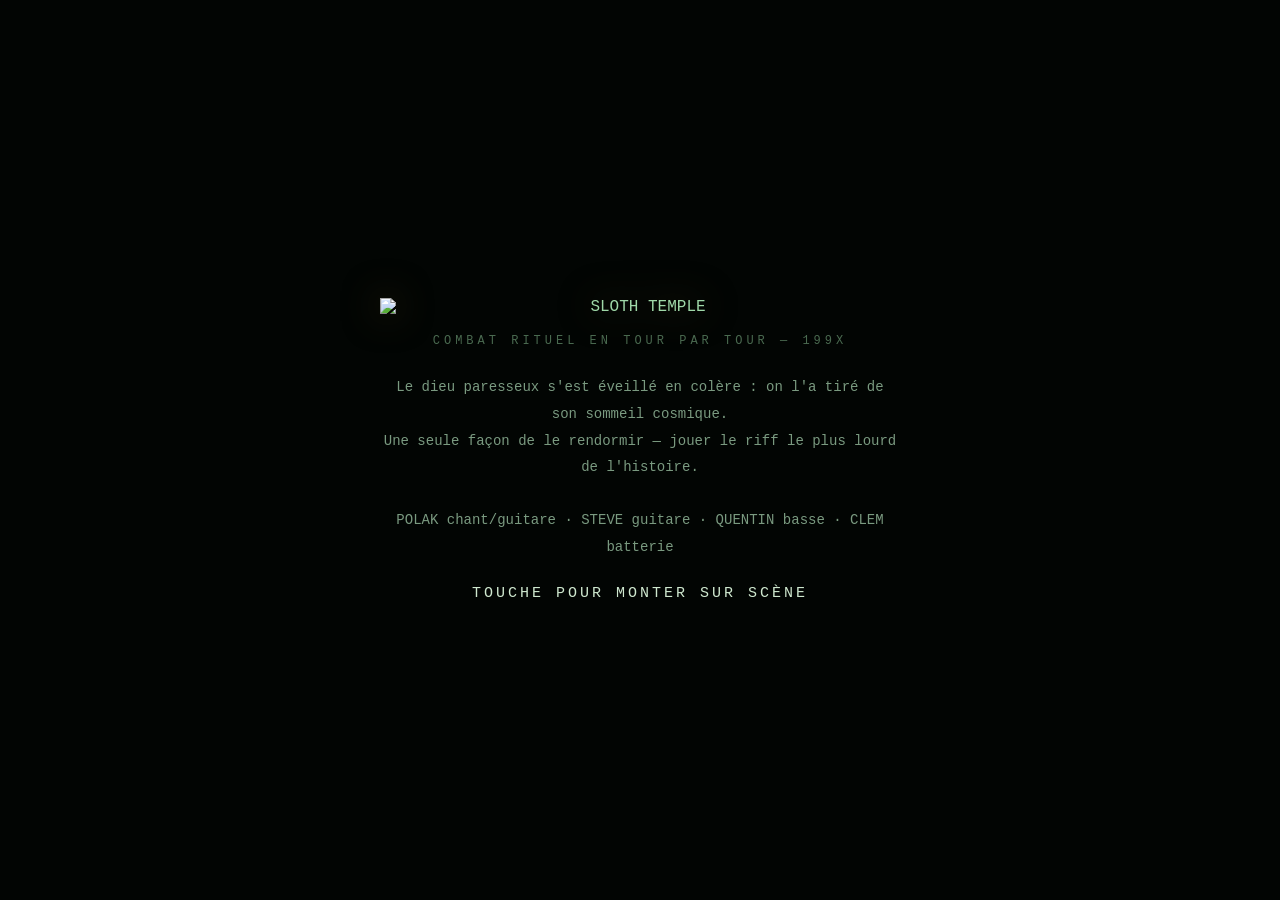
==== index.html @ 804d04a5 "ajout logo accueil" ====
<!DOCTYPE html>
<html lang="fr">
<head>
<meta charset="UTF-8">
<meta name="viewport" content="width=device-width, initial-scale=1.0, maximum-scale=1.0, user-scalable=no, viewport-fit=cover">
<title>SLOTH TEMPLE vs SOMNUL</title>
<style>
  html, body { margin:0; padding:0; width:100%; height:100%; background:#000; overflow:hidden;
    font-family:'Courier New', monospace; touch-action:manipulation; user-select:none; -webkit-user-select:none; }
  #game-canvas { width:100vw; height:100vh; display:block; image-rendering:pixelated; image-rendering:crisp-edges; }
  #crt { pointer-events:none; position:fixed; inset:0; z-index:5;
    background:repeating-linear-gradient(to bottom, rgba(0,0,0,0.2) 0px, rgba(0,0,0,0.2) 1px, transparent 2px, transparent 4px);
    mix-blend-mode:multiply; }
  #flash { pointer-events:none; position:fixed; inset:0; z-index:7; background:#bfffc8; opacity:0; }

  #boss-hud { position:fixed; top:max(10px, env(safe-area-inset-top)); left:50%; transform:translateX(-50%);
    z-index:10; width:min(420px, 86vw); text-align:center; pointer-events:none; }
  #boss-nom { color:#bfffc8; font-size:14px; letter-spacing:5px; text-shadow:2px 2px 0 #000, 0 0 12px rgba(120,255,140,0.4); margin-bottom:4px; }
  #boss-bar { width:100%; height:10px; background:#0a140c; border:1px solid #3a5a42; }
  #boss-fill { height:100%; width:100%; background:linear-gradient(to right,#3a8a4e,#6affb0); transition:width 0.5s; }

  #annonce { position:fixed; top:26%; width:100%; text-align:center; z-index:11; pointer-events:none;
    color:#e8f0e0; font-size:clamp(16px,4vw,26px); letter-spacing:4px; font-weight:bold;
    text-shadow:0 0 14px rgba(120,255,140,0.5), 2px 2px 0 #000; opacity:0; transition:opacity 0.3s; }

  #panneau { position:fixed; left:0; right:0; bottom:0; z-index:12;
    background:rgba(4,12,7,0.92); border-top:2px solid #2a4a34;
    padding:8px 10px calc(8px + env(safe-area-inset-bottom)) 10px;
    display:none; }
  #equipe { display:flex; gap:6px; margin-bottom:8px; }
  .membre { flex:1; background:rgba(10,24,14,0.8); border:1px solid #1e3826; padding:5px 6px; }
  .membre.actif { border-color:#bfffc8; box-shadow:0 0 10px rgba(120,255,140,0.35); }
  .membre.ko { opacity:0.35; }
  .membre .nom { color:#cfe8cf; font-size:clamp(9px,2.4vw,12px); letter-spacing:1px; font-weight:bold; }
  .membre .role { color:#5a7a60; font-size:clamp(7px,1.9vw,9px); letter-spacing:1px; }
  .membre .pv-bar { height:5px; background:#0a140c; border:1px solid #24402c; margin-top:4px; }
  .membre .pv-fill { height:100%; width:100%; background:#5aaa6a; transition:width 0.4s; }
  .membre .statut { color:#c8d8a0; font-size:8px; min-height:10px; letter-spacing:1px; }

  #riff-wrap { margin-bottom:8px; }
  #riff-label { color:#8ab890; font-size:9px; letter-spacing:3px; margin-bottom:2px; }
  #riff-bar { height:7px; background:#0a140c; border:1px solid #3a3a20; }
  #riff-fill { height:100%; width:0%; background:linear-gradient(to right,#7a6a2a,#ffd84a); transition:width 0.4s; }
  #riff-bar.plein { box-shadow:0 0 12px rgba(255,216,74,0.6); }

  #actions { display:flex; gap:8px; }
  .btn-action { flex:1; background:rgba(20,50,30,0.6); border:1px solid #3a6a48; color:#cfe8cf;
    font-family:'Courier New',monospace; font-size:clamp(10px,2.8vw,14px); font-weight:bold; letter-spacing:1px;
    padding:13px 4px; -webkit-tap-highlight-color:transparent; cursor:pointer; }
  .btn-action:active { background:rgba(60,140,80,0.7); }
  .btn-action small { display:block; font-size:8px; color:#7a9a80; font-weight:normal; margin-top:3px; letter-spacing:0; }
  .btn-action.ulti { border-color:#ffd84a; color:#ffe89a; background:rgba(70,55,10,0.6);
    box-shadow:0 0 14px rgba(255,216,74,0.4); }

  #journal { position:fixed; bottom:0; left:0; right:0; z-index:12;
    background:rgba(4,12,7,0.92); border-top:2px solid #2a4a34;
    padding:16px 14px calc(16px + env(safe-area-inset-bottom)) 14px;
    color:#cfe8cf; font-size:clamp(12px,3.2vw,15px); letter-spacing:1px; text-align:center;
    min-height:30px; display:none; text-shadow:1px 1px 0 #000; }

  .degats { position:fixed; z-index:13; pointer-events:none; font-weight:bold;
    font-size:clamp(16px,4.5vw,26px); text-shadow:2px 2px 0 #000; letter-spacing:1px;
    animation:monte 1.2s ease-out forwards; }
  @keyframes monte { 0%{transform:translateY(0);opacity:1;} 100%{transform:translateY(-50px);opacity:0;} }

  #overlay { position:fixed; inset:0; z-index:20; background:#020503;
    display:flex; flex-direction:column; align-items:center; justify-content:center;
    color:#9fd8a8; text-align:center; cursor:pointer; padding:0 16px; box-sizing:border-box; }
    #logo-accueil {
  width: clamp(280px, 70%, 520px);
  margin-bottom: 18px;
  filter: drop-shadow(0 0 18px rgba(80,60,20,0.7));
}
  #overlay h1 { font-size:clamp(24px,7vw,44px); letter-spacing:8px; margin:0 0 6px 0; color:#bfffc8;
    text-shadow:0 0 20px rgba(120,255,140,0.4), 2px 2px 0 #0a1a0e; }
  #overlay h2 { font-size:clamp(9px,2.5vw,12px); letter-spacing:4px; color:#4a6a50; margin:0 0 26px 0; font-weight:normal; }
  #overlay p { font-size:clamp(11px,2.8vw,14px); line-height:1.9; color:#7a9a80; max-width:520px; margin:0 0 24px 0; }
  #overlay .start { font-size:clamp(12px,3vw,15px); color:#cfe8cf; animation:blink 2s steps(2) infinite; letter-spacing:3px; }
  @keyframes blink { 50% { opacity:0.15; } }

  #ecran-fin { position:fixed; inset:0; z-index:30; background:rgba(2,5,3,0.94); display:none;
    flex-direction:column; align-items:center; justify-content:center; color:#bfffc8; text-align:center; padding:0 16px; }
  #ecran-fin h1 { font-size:clamp(22px,6vw,38px); letter-spacing:8px; text-shadow:0 0 24px rgba(120,255,140,0.6); margin-bottom:14px; }
  #ecran-fin p { color:#8ab890; font-size:clamp(11px,2.8vw,14px); letter-spacing:1px; line-height:2; margin-bottom:26px; }
  #btn-rejouer { background:rgba(20,50,30,0.6); border:1px solid #3a6a48; color:#cfe8cf;
    font-family:'Courier New',monospace; font-size:14px; letter-spacing:2px; padding:13px 30px; cursor:pointer; }
</style>
</head>
<body>

<canvas id="game-canvas"></canvas>
<div id="crt"></div>
<div id="flash"></div>

<div id="boss-hud">
  <div id="boss-nom">SOMNUL — LE PARESSEUX COSMIQUE</div>
  <div id="boss-bar"><div id="boss-fill"></div></div>
</div>

<div id="annonce"></div>

<div id="panneau">
  <div id="equipe"></div>
  <div id="riff-wrap">
    <div id="riff-label">RIFF COLLECTIF — ULTI À 100%</div>
    <div id="riff-bar"><div id="riff-fill"></div></div>
  </div>
  <div id="actions"></div>
</div>

<div id="journal"></div>

<div id="overlay">
<img id="logo-accueil" src="logo.png" alt="SLOTH TEMPLE">
  <h2>COMBAT RITUEL EN TOUR PAR TOUR — 199X</h2>
  <p>
    Le dieu paresseux s'est éveillé en colère : on l'a tiré de son sommeil cosmique.<br>
    Une seule façon de le rendormir — jouer le riff le plus lourd de l'histoire.<br><br>
    POLAK chant/guitare · STEVE guitare · QUENTIN basse · CLEM batterie
  </p>
  <div class="start">TOUCHE POUR MONTER SUR SCÈNE</div>
</div>

<div id="ecran-fin">
  <h1 id="fin-titre"></h1>
  <p id="fin-texte"></p>
  <button id="btn-rejouer">REJOUER</button>
</div>

<script src="https://cdnjs.cloudflare.com/ajax/libs/three.js/r128/three.min.js"></script>
<script>
// ============================================================
//  SLOTH TEMPLE vs SOMNUL — JRPG tour par tour façon PS1
//  Le groupe doit rendormir son dieu à coups de FUZZ
// ============================================================

const RES_W=320, RES_H=240;

const SOMNUL_PV_MAX=600;
let somnulPV=SOMNUL_PV_MAX;
let riff=0;
let phase='intro';
let tourIndex=0;
let introT=0;
let somnulEndormi=false;

const MEMBRES=[
  { id:'polak',   nom:'POLAK',   role:'CHANT / GUITARE', pv:100, pvMax:100, dort:false,
    attaque:'GUITARE FUZZ', desc:'gros dégâts', couleurCheveux:0x2a1c12, peau:0xc89878, haut:0x17171b },
  { id:'steve',   nom:'STEVE',   role:'GUITARE',         pv:100, pvMax:100, dort:false,
    attaque:'ATTAQUE RIFFLORD', desc:'très gros dégâts + charge le RIFF', couleurCheveux:0x141210, peau:0xb89070, haut:0x1c1418 },
  { id:'clem',    nom:'CLEM',    role:'BATTERIE',        pv:100, pvMax:100, dort:false,
    attaque:'KALIMBA', desc:'soigne le groupe + peut endormir Somnul', couleurCheveux:0x4a3018, peau:0xd0a888, haut:0x14181c },
  { id:'quentin', nom:'QUENTIN', role:'BASSE',           pv:100, pvMax:100, dort:false,
    attaque:'BASS FUZZ', desc:'ULTI — riff à 100%', couleurCheveux:0x1a1a1a, peau:0xc09878, haut:0x181420 },
];

// ---------- Renderer ----------
const canvas=document.getElementById('game-canvas');
const renderer=new THREE.WebGLRenderer({ canvas, antialias:false });
renderer.setSize(RES_W,RES_H,false); renderer.setPixelRatio(1);

const scene=new THREE.Scene();
const FOG_COL=0x07120a;
scene.background=new THREE.Color(FOG_COL);
scene.fog=new THREE.Fog(FOG_COL,8,60);

const camera=new THREE.PerspectiveCamera(58,RES_W/RES_H,0.1,90);

// ---------- PS1 ----------
function ps1ify(m){
  m.onBeforeCompile=(s)=>{
    s.vertexShader=s.vertexShader.replace('#include <project_vertex>',
      `#include <project_vertex>
       vec4 sp=gl_Position; sp.xyz/=sp.w;
       sp.xy=floor(sp.xy*vec2(${RES_W/2}.0,${RES_H/2}.0))/vec2(${RES_W/2}.0,${RES_H/2}.0);
       sp.xyz*=sp.w; gl_Position=sp;`);
  };
  return m;
}
function matCol(hex){ return ps1ify(new THREE.MeshLambertMaterial({ color:hex })); }
function makeTex(draw,size=64){
  const c=document.createElement('canvas'); c.width=c.height=size;
  draw(c.getContext('2d'),size);
  const t=new THREE.CanvasTexture(c);
  t.magFilter=t.minFilter=THREE.NearestFilter;
  t.wrapS=t.wrapT=THREE.RepeatWrapping;
  return t;
}

// ---------- Décor ----------
const texDalle=makeTex((g,s)=>{
  g.fillStyle='#15201a'; g.fillRect(0,0,s,s);
  g.strokeStyle='#0c1410'; g.lineWidth=2;
  g.strokeRect(1,1,s/2-2,s/2-2); g.strokeRect(s/2+1,1,s/2-2,s/2-2);
  g.strokeRect(1,s/2+1,s/2-2,s/2-2); g.strokeRect(s/2+1,s/2+1,s/2-2,s/2-2);
  for(let i=0;i<120;i++){ g.fillStyle=Math.random()<0.5?'#1a261f':'#101a14';
    g.fillRect(Math.random()*s|0,Math.random()*s|0,2,2); }
});
texDalle.repeat.set(14,14);
const texPierre=makeTex((g,s)=>{
  g.fillStyle='#2a342e'; g.fillRect(0,0,s,s);
  for(let i=0;i<150;i++){ g.fillStyle=Math.random()<0.5?'#222b25':'#333f37';
    g.fillRect(Math.random()*s|0,Math.random()*s|0,3,2); }
  for(let y=0;y<s;y+=10){ g.fillStyle='#1c241f'; g.fillRect(0,y,s,1); }
});
const texFourrure=makeTex((g,s)=>{
  g.fillStyle='#4a4438'; g.fillRect(0,0,s,s);
  for(let i=0;i<400;i++){
    g.fillStyle=Math.random()<0.4?'#3c382e':(Math.random()<0.5?'#565041':'#4e5a42');
    g.fillRect(Math.random()*s|0,Math.random()*s|0,1,3+Math.random()*3|0);
  }
});

scene.add(new THREE.HemisphereLight(0x3a5a44,0x0a140c,1.1));
const lumScene=new THREE.PointLight(0x9fd8a8,1.6,50,1.2);
lumScene.position.set(0,10,8); scene.add(lumScene);
const lumFace=new THREE.DirectionalLight(0x8aa890,0.5);
lumFace.position.set(4,12,20); scene.add(lumFace);

const sol=new THREE.Mesh(new THREE.PlaneGeometry(70,70),
  ps1ify(new THREE.MeshLambertMaterial({ map:texDalle })));
sol.rotation.x=-Math.PI/2; scene.add(sol);

const matPierre=ps1ify(new THREE.MeshLambertMaterial({ map:texPierre }));
for(let a=0;a<Math.PI*2;a+=Math.PI/8){
  const px=Math.cos(a)*24, pz=Math.sin(a)*24;
  const col=new THREE.Mesh(new THREE.CylinderGeometry(0.7,0.85,10,6),matPierre);
  col.position.set(px,5,pz); scene.add(col);
}

// murs du temple au fond et plafond suggéré (architecture fermée)
const mur=new THREE.Mesh(new THREE.BoxGeometry(50,14,1.5),matPierre);
mur.position.set(0,7,-22); scene.add(mur);
[-1,1].forEach(s=>{
  const murCote=new THREE.Mesh(new THREE.BoxGeometry(1.5,14,46),matPierre);
  murCote.position.set(s*22,7,0); scene.add(murCote);
});

// ----- BRASEROS le long des côtés -----
const flammes=[];
function makeBrasero(x,z){
  const g=new THREE.Group();
  const pied=new THREE.Mesh(new THREE.CylinderGeometry(0.12,0.25,1.5,6),matCol(0x2a2420));
  pied.position.y=0.75; g.add(pied);
  const coupe=new THREE.Mesh(new THREE.CylinderGeometry(0.65,0.35,0.45,8),matCol(0x3a3028));
  coupe.position.y=1.65; g.add(coupe);
  // flamme : cônes émissifs imbriqués
  const fl1=new THREE.Mesh(new THREE.ConeGeometry(0.42,1.1,6),
    ps1ify(new THREE.MeshLambertMaterial({ color:0xff8a2a, emissive:0xff6a1a, emissiveIntensity:1.4 })));
  fl1.position.y=2.35; g.add(fl1);
  const fl2=new THREE.Mesh(new THREE.ConeGeometry(0.22,0.7,5),
    ps1ify(new THREE.MeshLambertMaterial({ color:0xffd86a, emissive:0xffc84a, emissiveIntensity:1.8 })));
  fl2.position.y=2.5; g.add(fl2);
  const lum=new THREE.PointLight(0xff9a3a,1.6,16,1.5);
  lum.position.y=2.5; g.add(lum);
  g.position.set(x,0,z);
  scene.add(g);
  flammes.push({fl1,fl2,lum,seed:Math.random()*10});
}
// deux rangées de braseros encadrant l'arène
[-14,-7,0,7,14].forEach(z=>{
  makeBrasero(-13, z-4);
  makeBrasero( 13, z-4);
});
// deux braseros qui encadrent Somnul
makeBrasero(-6,-14);
makeBrasero( 6,-14);

const texBrume=makeTex((g,s)=>{
  const grad=g.createRadialGradient(s/2,s/2,2,s/2,s/2,s/2);
  grad.addColorStop(0,'rgba(80,160,100,0.5)'); grad.addColorStop(1,'rgba(80,160,100,0)');
  g.fillStyle=grad; g.fillRect(0,0,s,s);
},32);
const brumes=[];
for(let i=0;i<16;i++){
  const sp=new THREE.Sprite(new THREE.SpriteMaterial({ map:texBrume, transparent:true, opacity:0.2, depthWrite:false }));
  const r=5+Math.random()*18, a=Math.random()*Math.PI*2;
  sp.position.set(Math.cos(a)*r,0.5+Math.random()*2,Math.sin(a)*r);
  sp.scale.set(6+Math.random()*5,3,1);
  sp.userData.va=Math.random()*10;
  scene.add(sp); brumes.push(sp);
}

// ============================================================
//  SOMNUL
// ============================================================
const somnul=new THREE.Group();
const matFour=ps1ify(new THREE.MeshLambertMaterial({ map:texFourrure }));
const matGriffe=matCol(0xb8a878);

const corps=new THREE.Mesh(new THREE.SphereGeometry(3.2,10,8),matFour);
corps.scale.set(1,1.25,0.9); corps.position.y=4.6; corps.rotation.x=0.25;
somnul.add(corps);
const ventreS=new THREE.Mesh(new THREE.SphereGeometry(2.4,9,7),matCol(0x5c5444));
ventreS.position.set(0,4.0,1.4); ventreS.scale.set(1,1.15,0.55);
somnul.add(ventreS);

const teteS=new THREE.Group();
const craneS=new THREE.Mesh(new THREE.SphereGeometry(1.35,10,8),matFour);
craneS.scale.set(1,0.95,0.95); teteS.add(craneS);
const museau=new THREE.Mesh(new THREE.SphereGeometry(0.7,8,6),matCol(0x6a6050));
museau.position.set(0,-0.25,1.0); museau.scale.set(1,0.8,0.7); teteS.add(museau);
const truffe=new THREE.Mesh(new THREE.SphereGeometry(0.22,6,5),matCol(0x1a1410));
truffe.position.set(0,-0.2,1.62); teteS.add(truffe);
const yeux=[];
[-1,1].forEach(s=>{
  const bande=new THREE.Mesh(new THREE.SphereGeometry(0.42,7,5),matCol(0x241e14));
  bande.position.set(s*0.55,0.18,0.95); bande.scale.set(1.15,0.6,0.5);
  teteS.add(bande);
  const oeil=new THREE.Mesh(new THREE.SphereGeometry(0.15,6,5),
    ps1ify(new THREE.MeshLambertMaterial({ color:0x0a140e, emissive:0x3aff7a, emissiveIntensity:1.4 })));
  oeil.position.set(s*0.5,0.18,1.28);
  teteS.add(oeil); yeux.push(oeil);
});
const sourireS=new THREE.Mesh(new THREE.TorusGeometry(0.32,0.05,4,8,Math.PI),matCol(0x1a1410));
sourireS.position.set(0,-0.55,1.45); sourireS.rotation.x=Math.PI;
teteS.add(sourireS);
teteS.position.set(0,8.3,1.2); teteS.rotation.x=0.1;
somnul.add(teteS);

function brasSomnul(side){
  const g=new THREE.Group();
  const haut=new THREE.Mesh(new THREE.CylinderGeometry(0.6,0.5,4.4,7),matFour);
  haut.position.y=-2.2; g.add(haut);
  const avant=new THREE.Mesh(new THREE.CylinderGeometry(0.48,0.4,3.8,7),matFour);
  avant.position.y=-6.0; g.add(avant);
  for(let i=0;i<3;i++){
    const griffe=new THREE.Mesh(new THREE.ConeGeometry(0.16,1.6,5),matGriffe);
    griffe.position.set((i-1)*0.35,-8.4,0.1);
    griffe.rotation.x=Math.PI*0.92;
    g.add(griffe);
  }
  g.position.set(side*2.9,7.2,0.4);
  g.rotation.z=side*0.35;
  somnul.add(g);
  return g;
}
const brasSG=brasSomnul(-1), brasSD=brasSomnul(1);
[-1,1].forEach(s=>{
  const patte=new THREE.Mesh(new THREE.CylinderGeometry(0.8,0.95,2.4,7),matFour);
  patte.position.set(s*1.6,1.2,0);
  somnul.add(patte);
});
const lumSomnul=new THREE.PointLight(0x4aff8a,1.8,30,1.4);
lumSomnul.position.set(0,9,3); somnul.add(lumSomnul);

somnul.position.set(0,-16,-10);
scene.add(somnul);

// ============================================================
//  LES MUSICIENS
// ============================================================
function makeMusicien(cfg){
  const g=new THREE.Group();
  const matPeau=matCol(cfg.peau), matChev=matCol(cfg.couleurCheveux);
  const matHaut=matCol(cfg.haut), matBas=matCol(0x22221c), matBotte=matCol(0x14110e);

  const buste=new THREE.Mesh(new THREE.CylinderGeometry(0.3,0.27,0.5,8),matHaut);
  buste.position.y=1.3; buste.scale.z=0.75; g.add(buste);
  const ventre=new THREE.Mesh(new THREE.SphereGeometry(0.29,8,6),matHaut);
  ventre.position.y=1.0; ventre.scale.set(1,0.85,0.78); g.add(ventre);

  const tete=new THREE.Group();
  const crane=new THREE.Mesh(new THREE.SphereGeometry(0.21,9,7),matPeau);
  crane.scale.set(1,1.08,0.95); tete.add(crane);
  const tignasse=new THREE.Mesh(new THREE.SphereGeometry(0.23,8,6,0,Math.PI*2,0,Math.PI*0.55),matChev);
  tignasse.position.y=0.04; tete.add(tignasse);
  const rideau=new THREE.Mesh(new THREE.BoxGeometry(0.3,0.5,0.1),matChev);
  rideau.position.set(0,-0.15,-0.16); tete.add(rideau);
  const barbe=new THREE.Mesh(new THREE.BoxGeometry(0.18,0.16,0.08),matChev);
  barbe.position.set(0,-0.18,0.14); tete.add(barbe);
  tete.position.y=1.82;
  g.add(tete); g.userData.tete=tete;

  function bras(side){
    const b=new THREE.Group();
    const haut=new THREE.Mesh(new THREE.CylinderGeometry(0.09,0.08,0.4,6),matHaut);
    haut.position.y=-0.2; b.add(haut);
    const avant=new THREE.Mesh(new THREE.CylinderGeometry(0.075,0.065,0.36,6),matPeau);
    avant.position.y=-0.58; b.add(avant);
    const poing=new THREE.Mesh(new THREE.SphereGeometry(0.075,6,5),matPeau);
    poing.position.y=-0.8; b.add(poing);
    b.position.set(side*0.4,1.5,0);
    g.add(b);
    return b;
  }
  g.userData.brasG=bras(-1);
  g.userData.brasD=bras(1);

  function jambe(side){
    const j=new THREE.Group();
    const cuisse=new THREE.Mesh(new THREE.CylinderGeometry(0.12,0.1,0.4,6),matBas);
    cuisse.position.y=-0.2; j.add(cuisse);
    const tibia=new THREE.Mesh(new THREE.CylinderGeometry(0.1,0.09,0.36,6),matBas);
    tibia.position.y=-0.58; j.add(tibia);
    const botte=new THREE.Mesh(new THREE.BoxGeometry(0.18,0.14,0.28),matBotte);
    botte.position.set(0,-0.8,0.04); j.add(botte);
    j.position.set(side*0.16,0.8,0);
    g.add(j);
    return j;
  }
  jambe(-1); jambe(1);
  return g;
}

function makeGuitare(couleur, longueurManche=0.85){
  const g=new THREE.Group();
  const corpsG=new THREE.Mesh(new THREE.BoxGeometry(0.42,0.5,0.09),matCol(couleur));
  g.add(corpsG);
  const manche=new THREE.Mesh(new THREE.BoxGeometry(0.07,longueurManche,0.05),matCol(0x3a2a1a));
  manche.position.y=0.25+longueurManche/2; g.add(manche);
  const tt=new THREE.Mesh(new THREE.BoxGeometry(0.11,0.16,0.05),matCol(0x14100c));
  tt.position.y=0.25+longueurManche+0.07; g.add(tt);
  return g;
}
function makeBatterie(){
  const g=new THREE.Group();
  const matFut=matCol(0x2a4a34), matPeauF=matCol(0xd8d2c0), matMetal=matCol(0x8a8a92);
  const kick=new THREE.Mesh(new THREE.CylinderGeometry(0.42,0.42,0.4,10),matFut);
  kick.rotation.x=Math.PI/2; kick.position.set(0,0.42,0); g.add(kick);
  const kickPeau=new THREE.Mesh(new THREE.CylinderGeometry(0.43,0.43,0.02,10),matPeauF);
  kickPeau.rotation.x=Math.PI/2; kickPeau.position.set(0,0.42,0.21); g.add(kickPeau);
  [-0.35,0.35].forEach(x=>{
    const tom=new THREE.Mesh(new THREE.CylinderGeometry(0.2,0.2,0.22,8),matFut);
    tom.position.set(x,0.95,-0.05); tom.rotation.x=0.3; g.add(tom);
  });
  const cymb=new THREE.Mesh(new THREE.CylinderGeometry(0.3,0.3,0.02,10),matMetal);
  cymb.position.set(0.6,1.3,-0.1); cymb.rotation.z=0.1; g.add(cymb);
  const pied=new THREE.Mesh(new THREE.CylinderGeometry(0.02,0.02,1.3,4),matMetal);
  pied.position.set(0.6,0.65,-0.1); g.add(pied);
  return g;
}

const POSITIONS=[
  { x:-3.6, z:9.5 },
  { x:-1.2, z:10.5 },
  { x: 1.2, z:11.0 },
  { x: 3.6, z:10.0 },
];
MEMBRES.forEach((m,i)=>{
  const p=makeMusicien(m);
  p.position.set(POSITIONS[i].x,0,POSITIONS[i].z);
  p.rotation.y=Math.PI;
  scene.add(p);
  m.mesh=p; m.basePos={...POSITIONS[i]};

  if(m.id==='polak'){
    const gtr=makeGuitare(0x6a1818);
    gtr.position.set(0.08,1.0,0.3); gtr.rotation.z=-0.5;
    p.add(gtr);
  } else if(m.id==='steve'){
    const gtr=makeGuitare(0x18304a);
    gtr.position.set(0.08,1.0,0.3); gtr.rotation.z=-0.5;
    p.add(gtr);
  } else if(m.id==='quentin'){
    const bass=makeGuitare(0x101014,1.1);
    bass.position.set(0.08,0.95,0.3); bass.rotation.z=-0.55;
    p.add(bass);
  } else if(m.id==='clem'){
    const drums=makeBatterie();
    drums.position.set(0,0,-1.1);
    p.add(drums);
  }
});

// ---------- Caméra ----------
const camBase={ x:7.5, y:4.2, z:17 };
let camShake=0;
camera.position.set(camBase.x,camBase.y,camBase.z);

// ---------- UI ----------
const bossFill=document.getElementById('boss-fill');
const annonce=document.getElementById('annonce');
const panneau=document.getElementById('panneau');
const equipeEl=document.getElementById('equipe');
const actionsEl=document.getElementById('actions');
const riffFill=document.getElementById('riff-fill');
const riffBar=document.getElementById('riff-bar');
const journal=document.getElementById('journal');
const flash=document.getElementById('flash');

function majUI(){
  bossFill.style.width=(somnulPV/SOMNUL_PV_MAX*100)+'%';
  riffFill.style.width=riff+'%';
  riffBar.classList.toggle('plein',riff>=100);
  equipeEl.innerHTML=MEMBRES.map((m,i)=>`
    <div class="membre ${i===tourIndex&&phase==='menu'?'actif':''} ${m.pv<=0?'ko':''}">
      <div class="nom">${m.nom}</div>
      <div class="role">${m.role}</div>
      <div class="pv-bar"><div class="pv-fill" style="width:${Math.max(0,m.pv/m.pvMax*100)}%;
        background:${m.pv>50?'#5aaa6a':m.pv>20?'#aa9a4a':'#aa5a4a'}"></div></div>
      <div class="statut">${m.pv<=0?'DISSOUS':(m.dort?'ENDORMI 💤':'')}</div>
    </div>`).join('');
}

function annoncer(txt,dur=1600){
  return new Promise(res=>{
    annonce.textContent=txt;
    annonce.style.opacity=1;
    setTimeout(()=>{ annonce.style.opacity=0; setTimeout(res,300); },dur);
  });
}
function log(txt){
  journal.textContent=txt;
  journal.style.display='block';
  panneau.style.display='none';
}
function montrerMenu(){
  journal.style.display='none';
  panneau.style.display='block';
  majUI();
}
function flasher(col='#bfffc8',op=0.5){
  flash.style.background=col;
  flash.style.transition='none';
  flash.style.opacity=op;
  requestAnimationFrame(()=>{
    flash.style.transition='opacity 0.5s';
    flash.style.opacity=0;
  });
}
function degatsFlottants(obj3d,txt,couleur){
  const v=new THREE.Vector3();
  obj3d.getWorldPosition(v);
  v.y+=(obj3d===somnul?9:2.2);
  v.project(camera);
  const x=(v.x*0.5+0.5)*window.innerWidth;
  const y=(-v.y*0.5+0.5)*window.innerHeight;
  const d=document.createElement('div');
  d.className='degats';
  d.style.left=(x-30)+'px'; d.style.top=y+'px';
  d.style.color=couleur;
  d.textContent=txt;
  document.body.appendChild(d);
  setTimeout(()=>d.remove(),1300);
}

// ---------- Audio ----------
let actx, master;
function initAudio(){
  actx=new (window.AudioContext||window.webkitAudioContext)();
  master=actx.createGain(); master.gain.value=0.5; master.connect(actx.destination);
  const dg=actx.createGain(); dg.gain.value=0.05; dg.connect(master);
  [41.2,41.7,82.6].forEach(f=>{
    const o=actx.createOscillator(); o.type='sawtooth'; o.frequency.value=f;
    const flt=actx.createBiquadFilter(); flt.type='lowpass'; flt.frequency.value=160;
    o.connect(flt); flt.connect(dg); o.start();
  });
}
function distGain(amount=40){
  const ws=actx.createWaveShaper();
  const n=256, curve=new Float32Array(n);
  for(let i=0;i<n;i++){ const x=i/n*2-1; curve[i]=Math.tanh(x*amount)/Math.tanh(amount*0.4); }
  ws.curve=curve;
  return ws;
}
function sonGuitareFuzz(){
  if(!actx) return;
  const t0=actx.currentTime;
  [82.4,123.5,164.8].forEach(f=>{
    const o=actx.createOscillator(); o.type='sawtooth'; o.frequency.value=f;
    const ws=distGain(50);
    const g=actx.createGain();
    g.gain.setValueAtTime(0.12,t0);
    g.gain.exponentialRampToValueAtTime(0.001,t0+1.4);
    o.connect(ws); ws.connect(g); g.connect(master);
    o.start(t0); o.stop(t0+1.5);
  });
}
function sonRifflord(){
  if(!actx) return;
  const t0=actx.currentTime;
  // riff descendant : Mi - Ré - Do# grave, palm muted puis chord final
  const notes=[[82.4,0,0.25],[73.4,0.3,0.25],[69.3,0.6,0.25],[82.4,1.0,1.2]];
  notes.forEach(([f,dt,dur])=>{
    [f,f*1.5].forEach(ff=>{
      const o=actx.createOscillator(); o.type='sawtooth'; o.frequency.value=ff;
      const ws=distGain(65);
      const g=actx.createGain();
      g.gain.setValueAtTime(0.13,t0+dt);
      g.gain.exponentialRampToValueAtTime(0.001,t0+dt+dur);
      o.connect(ws); ws.connect(g); g.connect(master);
      o.start(t0+dt); o.stop(t0+dt+dur+0.1);
    });
  });
}
function sonKalimba(){
  if(!actx) return;
  const t0=actx.currentTime;
  [392,523,659,784].forEach((f,i)=>{
    const o=actx.createOscillator(); o.type='sine'; o.frequency.value=f;
    const ws=distGain(8);
    const g=actx.createGain();
    g.gain.setValueAtTime(0,t0+i*0.16);
    g.gain.linearRampToValueAtTime(0.14,t0+i*0.16+0.01);
    g.gain.exponentialRampToValueAtTime(0.001,t0+i*0.16+0.7);
    o.connect(ws); ws.connect(g); g.connect(master);
    o.start(t0+i*0.16); o.stop(t0+i*0.16+0.8);
  });
}
function sonTambour(){
  if(!actx) return;
  const t0=actx.currentTime;
  for(let i=0;i<4;i++){
    const tt=t0+i*0.3;
    const o=actx.createOscillator(); o.type='sine';
    o.frequency.setValueAtTime(110,tt);
    o.frequency.exponentialRampToValueAtTime(45,tt+0.18);
    const g=actx.createGain();
    g.gain.setValueAtTime(0.35,tt);
    g.gain.exponentialRampToValueAtTime(0.001,tt+0.3);
    o.connect(g); g.connect(master);
    o.start(tt); o.stop(tt+0.35);
  }
}
function sonBassFuzz(){
  if(!actx) return;
  const t0=actx.currentTime;
  const o=actx.createOscillator(); o.type='sawtooth';
  o.frequency.setValueAtTime(55,t0);
  o.frequency.linearRampToValueAtTime(27.5,t0+2.2);
  const o2=actx.createOscillator(); o2.type='square';
  o2.frequency.setValueAtTime(55.3,t0);
  o2.frequency.linearRampToValueAtTime(27.7,t0+2.2);
  const ws=distGain(80);
  const g=actx.createGain();
  g.gain.setValueAtTime(0.4,t0);
  g.gain.setValueAtTime(0.4,t0+1.8);
  g.gain.exponentialRampToValueAtTime(0.001,t0+3);
  o.connect(ws); o2.connect(ws); ws.connect(g); g.connect(master);
  o.start(t0); o.stop(t0+3); o2.start(t0); o2.stop(t0+3);
}
function sonSomnul(type){
  if(!actx) return;
  const t0=actx.currentTime;
  if(type==='grogne'){
    const o=actx.createOscillator(); o.type='sawtooth';
    o.frequency.setValueAtTime(60,t0);
    o.frequency.exponentialRampToValueAtTime(32,t0+1.6);
    const flt=actx.createBiquadFilter(); flt.type='lowpass'; flt.frequency.value=200;
    const g=actx.createGain();
    g.gain.setValueAtTime(0.3,t0);
    g.gain.exponentialRampToValueAtTime(0.001,t0+1.8);
    o.connect(flt); flt.connect(g); g.connect(master);
    o.start(t0); o.stop(t0+2);
  } else {
    const o=actx.createOscillator(); o.type='triangle';
    o.frequency.setValueAtTime(90,t0);
    o.frequency.linearRampToValueAtTime(140,t0+0.8);
    o.frequency.linearRampToValueAtTime(50,t0+2);
    const g=actx.createGain();
    g.gain.setValueAtTime(0.22,t0);
    g.gain.exponentialRampToValueAtTime(0.001,t0+2.2);
    o.connect(g); g.connect(master);
    o.start(t0); o.stop(t0+2.3);
  }
}

// ---------- Animations ponctuelles ----------
const anims=[];
function animer(fn){ anims.push(fn); }

function animAttaqueMusicien(m,duree=1.2){
  const mesh=m.mesh, t0=performance.now()/1000;
  const baseZ=m.basePos.z;
  animer((now)=>{
    const e=(now-t0)/duree;
    if(e>=1){ mesh.position.z=baseZ; mesh.userData.brasD.rotation.x=0; return true; }
    const lunge=Math.sin(Math.min(e*2,1)*Math.PI)*1.2;
    mesh.position.z=baseZ-lunge;
    mesh.userData.brasD.rotation.x=-Math.sin(e*Math.PI*4)*1.8;
    mesh.userData.tete.rotation.x=Math.sin(e*Math.PI*6)*0.4;
    return false;
  });
}
function animSomnulTouche(){
  const t0=performance.now()/1000;
  animer((now)=>{
    const e=(now-t0)/0.6;
    if(e>=1){ somnul.rotation.z=0; return true; }
    somnul.rotation.z=Math.sin(e*Math.PI*3)*0.06*(1-e);
    return false;
  });
  camShake=0.25;
}
function animSomnulAttaque(quel){
  const t0=performance.now()/1000;
  if(quel==='griffe'){
    animer((now)=>{
      const e=(now-t0)/1.4;
      if(e>=1){ brasSD.rotation.x=0; return true; }
      brasSD.rotation.x=e<0.5 ? -e*2*1.6 : -(1-(e-0.5)*2)*1.6;
      return false;
    });
  } else {
    animer((now)=>{
      const e=(now-t0)/1.8;
      if(e>=1){ teteS.rotation.x=0.1; teteS.scale.set(1,1,1); return true; }
      teteS.rotation.x=0.1-Math.sin(e*Math.PI)*0.4;
      const s=1+Math.sin(e*Math.PI)*0.12;
      teteS.scale.set(s,s,s);
      return false;
    });
  }
}

// ============================================================
//  LOGIQUE DE COMBAT
// ============================================================
const dodo=(ms)=>new Promise(r=>setTimeout(r,ms));
function vivants(){ return MEMBRES.filter(m=>m.pv>0); }
function ajouterRiff(n){ riff=Math.min(100,riff+n); }

async function attaqueMembre(m){
  panneau.style.display='none';
  phase='anim';

  if(m.id==='polak'){
    log("POLAK — GUITARE FUZZ ! Le power chord de Mi fait vibrer les colonnes.");
    sonGuitareFuzz(); animAttaqueMusicien(m); flasher('#ffaa5a',0.35);
    await dodo(900);
    const deg=18+Math.floor(Math.random()*9);
    somnulPV=Math.max(0,somnulPV-deg);
    degatsFlottants(somnul,'-'+deg,'#ffd84a');
    animSomnulTouche(); sonSomnul('grogne');
    ajouterRiff(25);
  }
  else if(m.id==='steve'){
    log("STEVE — ATTAQUE RIFFLORD ! Le riff qui couche les empires.");
    sonRifflord(); animAttaqueMusicien(m,1.5); flasher('#ff8a3a',0.45);
    await dodo(1100);
    const deg=22+Math.floor(Math.random()*9);
    somnulPV=Math.max(0,somnulPV-deg);
    degatsFlottants(somnul,'-'+deg,'#ff9a4a');
    animSomnulTouche(); sonSomnul('grogne');
    camShake=0.4;
    ajouterRiff(30);
  }
  else if(m.id==='clem'){
    log("CLEM — KALIMBA ! La berceuse rituelle apaise le groupe... et le dieu.");
    sonKalimba(); animAttaqueMusicien(m); flasher('#8ad8ff',0.3);
    await dodo(1100);
    const deg=8+Math.floor(Math.random()*6);
    somnulPV=Math.max(0,somnulPV-deg);
    degatsFlottants(somnul,'-'+deg,'#8ad8ff');
    animSomnulTouche();
    MEMBRES.forEach(x=>{
      if(x.pv>0){
        x.pv=Math.min(x.pvMax,x.pv+12);
        degatsFlottants(x.mesh,'+12','#7aff9a');
        if(x.dort && Math.random()<0.5){ x.dort=false; }
      }
    });
    ajouterRiff(20);
    if(Math.random()<0.3){
      await dodo(600);
      log("La kalimba berce Somnul... il pique du nez ! Il passera son tour.");
      somnulEndormi=true;
      yeux.forEach(o=>o.material.emissiveIntensity=0.2);
      await dodo(1400);
    }
  }
  else if(m.id==='quentin'){
    if(riff>=100){
      log("QUENTIN — BASS FUZZ !!! L'ULTI. Le drop d'octave qui rendort les dieux.");
      sonBassFuzz(); animAttaqueMusicien(m,2.2);
      camShake=0.7;
      flasher('#ffd84a',0.7);
      await dodo(1800);
      const deg=65+Math.floor(Math.random()*16);
      somnulPV=Math.max(0,somnulPV-deg);
      degatsFlottants(somnul,'-'+deg+' !!','#ffd84a');
      animSomnulTouche(); sonSomnul('grogne');
      riff=0;
      MEMBRES.forEach(x=>{ if(x.dort){ x.dort=false; degatsFlottants(x.mesh,'RÉVEIL','#ffd84a'); } });
    } else {
      log("QUENTIN tient le groove... la ligne de basse charge le RIFF (+30).");
      sonTambour(); animAttaqueMusicien(m,0.9);
      await dodo(900);
      ajouterRiff(30);
      const deg=6+Math.floor(Math.random()*5);
      somnulPV=Math.max(0,somnulPV-deg);
      degatsFlottants(somnul,'-'+deg,'#cfe8cf');
    }
  }

  majUI();
  await dodo(1100);
  tourSuivant();
}

async function tourSomnul(){
  phase='somnul';
  majUI();

  if(somnulPV<=0){ victoire(); return; }
  if(vivants().length===0){ defaite(); return; }

  if(somnulEndormi){
    log("Somnul somnole... il passe son tour. 💤");
    somnulEndormi=false;
    yeux.forEach(o=>o.material.emissiveIntensity=1.4);
    await dodo(1800);
    nouveauTour();
    return;
  }

  await annoncer("TOUR DE SOMNUL",1100);
  const r=Math.random();
  const cibles=vivants();

  if(r<0.3){
    log("SOMNUL — GRIFFE LENTE. Inéluctable. Très lente. Mais inéluctable.");
    animSomnulAttaque('griffe'); sonSomnul('grogne');
    await dodo(1300);
    const cible=cibles[Math.floor(Math.random()*cibles.length)];
    const deg=24+Math.floor(Math.random()*12);
    cible.pv=Math.max(0,cible.pv-deg);
    degatsFlottants(cible.mesh,'-'+deg,'#ff7a5a');
    camShake=0.5; flasher('#3aff7a',0.25);
    if(cible.pv<=0){ await dodo(500); log(cible.nom+" se dissout dans la torpeur..."); await dodo(1100); }
  }
  else if(r<0.6){
    log("SOMNUL — BÂILLEMENT COSMIQUE. Un bâillement qui contamine l'univers.");
    animSomnulAttaque('baille'); sonSomnul('baille');
    await dodo(1500);
    cibles.forEach(c=>{
      const deg=8+Math.floor(Math.random()*5);
      c.pv=Math.max(0,c.pv-deg);
      degatsFlottants(c.mesh,'-'+deg,'#ff9a7a');
    });
    const dormeur=cibles[Math.floor(Math.random()*cibles.length)];
    if(Math.random()<0.55 && dormeur.pv>0){
      dormeur.dort=true;
      await dodo(700);
      log(dormeur.nom+" s'endort ! C'est contagieux, un bâillement pareil. 💤");
      await dodo(1200);
    }
  }
  else if(r<0.85){
    log("SOMNUL — SPORES DE MOUSSE. Sa fourrure libère un nuage anesthésiant.");
    sonSomnul('baille');
    flasher('#4a8a5a',0.4);
    await dodo(1300);
    cibles.forEach(c=>{
      const deg=6+Math.floor(Math.random()*4);
      c.pv=Math.max(0,c.pv-deg);
      degatsFlottants(c.mesh,'-'+deg,'#9ad89a');
    });
    riff=Math.max(0,riff-20);
    await dodo(600);
    log("Les spores engourdissent les doigts... le RIFF perd 20%.");
    await dodo(1100);
  }
  else {
    log("SOMNUL — REGARD MILLÉNAIRE. Il vous fixe. Toute hâte semble soudain dérisoire.");
    yeux.forEach(o=>o.material.emissiveIntensity=3);
    await dodo(1600);
    yeux.forEach(o=>o.material.emissiveIntensity=1.4);
    riff=Math.max(0,Math.floor(riff/2));
    cibles.forEach(c=>{
      const deg=4+Math.floor(Math.random()*3);
      c.pv=Math.max(0,c.pv-deg);
      degatsFlottants(c.mesh,'-'+deg,'#c8c8a0');
    });
    await dodo(400);
    log("Le RIFF collectif est divisé par deux.");
    await dodo(1100);
  }

  majUI();
  await dodo(600);

  if(vivants().length===0){ defaite(); return; }
  nouveauTour();
}

function nouveauTour(){
  tourIndex=0;
  prochainMembre();
}
async function prochainMembre(){
  if(somnulPV<=0){ victoire(); return; }
  while(tourIndex<MEMBRES.length){
    const m=MEMBRES[tourIndex];
    if(m.pv<=0){ tourIndex++; continue; }
    if(m.dort){
      const reveil=Math.random()<0.4;
      log(m.nom+" dort profondément... 💤"+(reveil?" Mais il se réveille !":""));
      await dodo(1500);
      if(reveil){ m.dort=false; majUI(); continue; }
      tourIndex++;
      continue;
    }
    phase='menu';
    montrerActions(m);
    return;
  }
  tourSomnul();
}
function tourSuivant(){
  tourIndex++;
  prochainMembre();
}

function montrerActions(m){
  montrerMenu();
  actionsEl.innerHTML='';
  const btn=document.createElement('button');
  btn.className='btn-action'+(m.id==='quentin'&&riff>=100?' ulti':'');
  if(m.id==='quentin'){
    if(riff>=100){
      btn.innerHTML=`🤘 BASS FUZZ <small>ULTI — dégâts massifs + réveille le groupe</small>`;
    } else {
      btn.innerHTML=`TENIR LE GROOVE <small>+30 RIFF, petits dégâts (ulti à ${riff}%)</small>`;
    }
  } else {
    btn.innerHTML=`${m.attaque} <small>${m.desc}</small>`;
  }
  btn.onclick=()=>{ if(phase==='menu') attaqueMembre(m); };
  actionsEl.appendChild(btn);
}

// ---------- Fins ----------
async function victoire(){
  phase='fin';
  panneau.style.display='none';
  log("Le drop final résonne... Les paupières de Somnul retombent...");
  const t0=performance.now()/1000;
  sonSomnul('baille');
  animer((now)=>{
    const e=Math.min(1,(now-t0)/6);
    somnul.position.y=0.5-e*5;
    teteS.rotation.x=0.1+e*0.7;
    yeux.forEach(o=>o.material.emissiveIntensity=1.4*(1-e));
    lumSomnul.intensity=1.8*(1-e*0.7);
    return e>=1;
  });
  await dodo(6200);
  document.getElementById('fin-titre').textContent="ZURRHBHOOR";
  document.getElementById('fin-texte').innerHTML=
    "Somnul retourne au sommeil cosmique, bercé par le fuzz.<br>Le groupe a accompli le rite. L'album peut sortir.<br><br>SLOTH TEMPLE — 199X";
  document.getElementById('ecran-fin').style.display='flex';
}
async function defaite(){
  phase='fin';
  panneau.style.display='none';
  log("Le groupe entier se dissout dans la torpeur...");
  await dodo(2500);
  document.getElementById('fin-titre').textContent="ULVAHN";
  document.getElementById('fin-texte').innerHTML=
    "L'érosion du moi est complète. Le groupe dort, à jamais.<br>Somnul veille sur leurs rêves noirs. Draa vhul.<br><br>RÉESSAIE — LE RIFF DOIT SORTIR";
  document.getElementById('ecran-fin').style.display='flex';
}
document.getElementById('btn-rejouer').onclick=()=>location.reload();

// ---------- Démarrage ----------
const overlay=document.getElementById('overlay');
function demarrer(){
  if(phase!=='intro'||introT>0) return;
  overlay.style.display='none';
  initAudio();
  introT=0.001;
  const el=document.documentElement;
  if(el.requestFullscreen) el.requestFullscreen().catch(()=>{});
}
overlay.addEventListener('touchend',e=>{ e.preventDefault(); demarrer(); },{passive:false});
overlay.addEventListener('click',demarrer);

async function lancerCombat(){
  await annoncer("SOMNUL S'ÉVEILLE",2000);
  await annoncer("IL FAUT LE RENDORMIR",1800);
  majUI();
  nouveauTour();
}

// ---------- Boucle ----------
const clock=new THREE.Clock();
function animate(){
  requestAnimationFrame(animate);
  const dt=Math.min(clock.getDelta(),0.05);
  const t=clock.elapsedTime;

  brumes.forEach(b=>{
    b.material.opacity=0.15+Math.sin(t*0.3+b.userData.va)*0.06;
  });

  // flammes des braseros qui dansent
  flammes.forEach(f=>{
    const v=Math.sin(t*7+f.seed)*0.5+Math.sin(t*13+f.seed*2)*0.5;
    f.fl1.scale.set(1+v*0.12, 1+v*0.2, 1+v*0.12);
    f.fl2.scale.set(1+v*0.18, 1+v*0.28, 1+v*0.18);
    f.fl1.rotation.y+=dt*1.5;
    f.lum.intensity=1.5+v*0.4;
  });

  if(phase==='intro' && introT>0){
    introT+=dt;
    const p=Math.min(1,introT/5);
    const ease=p*p*(3-2*p);
    somnul.position.y=-16+ease*16.5;
    camShake=(1-p)*0.3;
    sonOK=true;
    if(p>=1){ phase='attente'; lancerCombat(); }
  }

  if(somnul.position.y>-10 && phase!=='fin'){
    const souffle=1+Math.sin(t*0.5)*0.02;
    corps.scale.set(souffle,1.25*souffle,0.9*souffle);
    somnul.rotation.y=Math.sin(t*0.15)*0.04;
  }

  MEMBRES.forEach((m,i)=>{
    if(!m.mesh) return;
    if(m.pv<=0){
      m.mesh.rotation.x+=(-Math.PI/2-m.mesh.rotation.x)*Math.min(1,dt*2);
    } else if(m.dort){
      m.mesh.userData.tete.rotation.x+=(0.5-m.mesh.userData.tete.rotation.x)*Math.min(1,dt*2);
    } else {
      m.mesh.rotation.x*=(1-dt*3);
      m.mesh.userData.tete.rotation.z=Math.sin(t*1.2+i)*0.06;
      m.mesh.position.y=Math.sin(t*1.2+i)*0.02;
    }
  });

  const now=performance.now()/1000;
  for(let i=anims.length-1;i>=0;i--){ if(anims[i](now)) anims.splice(i,1); }

  camShake*=(1-dt*3);
  camera.position.x=camBase.x+Math.sin(t*0.18)*0.7+(Math.random()-0.5)*camShake;
  camera.position.y=camBase.y+Math.sin(t*0.13)*0.3+(Math.random()-0.5)*camShake;
  camera.position.z=camBase.z+(Math.random()-0.5)*camShake;
  camera.lookAt(0,4.5,0);

  renderer.render(scene,camera);
}
let sonOK=false;
animate();
</script>
</body>
</html>
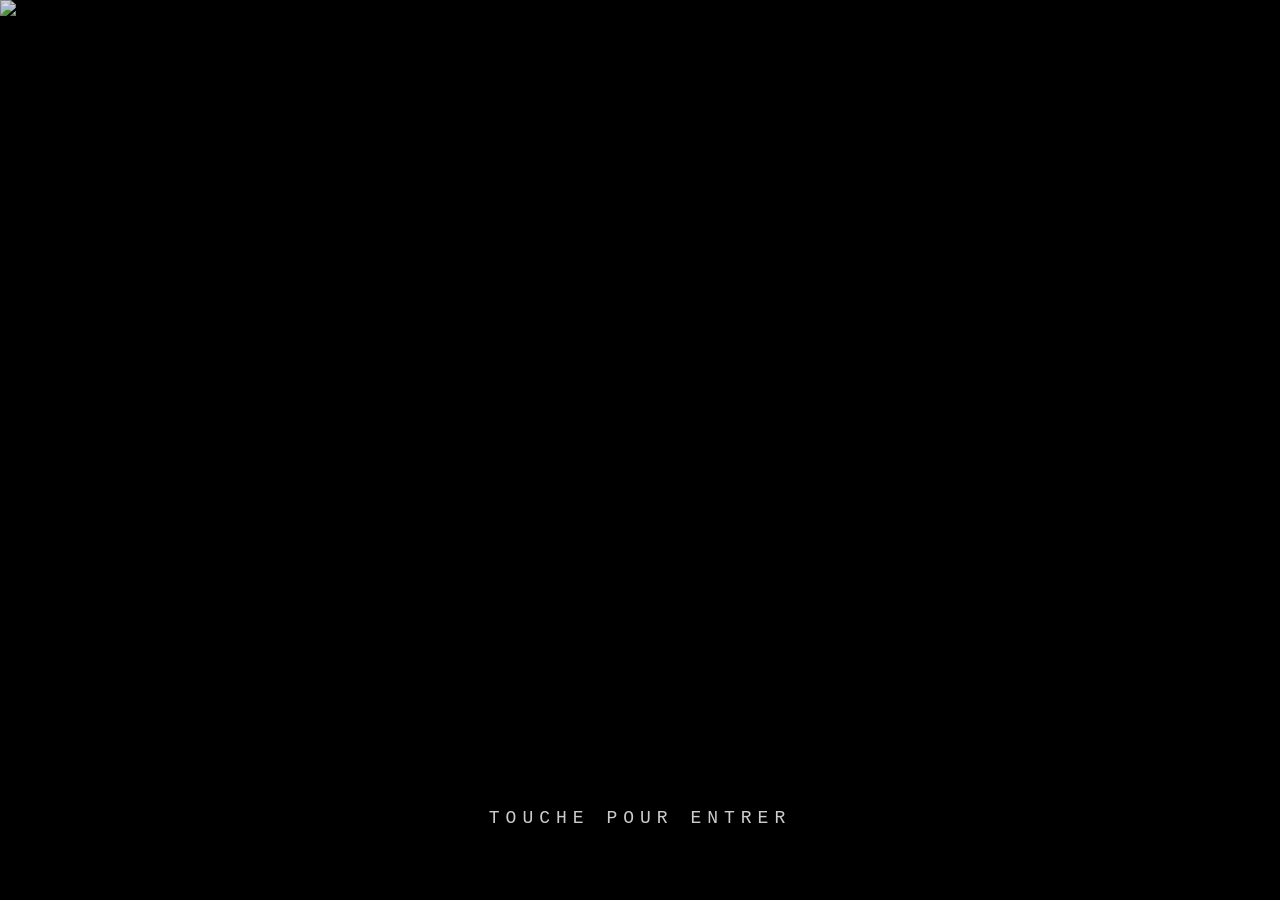
==== commit 8c22678d: "ajout musique combat" ====
--- a/index.html
+++ b/index.html
@@ -5,6 +5,27 @@
 <meta name="viewport" content="width=device-width, initial-scale=1.0, maximum-scale=1.0, user-scalable=no, viewport-fit=cover">
 <title>SLOTH TEMPLE vs SOMNUL</title>
 <style>
+  #splash {
+  position:fixed; inset:0; z-index:200;
+  background:#000;
+  display:flex; flex-direction:column;
+  align-items:center; justify-content:center;
+  cursor:pointer;
+}
+#splash img { pointer-events: none;
+  width:100%; height:100%;
+  object-fit:cover; opacity:0.85;
+}
+#splash-texte { pointer-events: none;
+  position:absolute; bottom:8%;
+  font-family:'Courier New',monospace;
+  color:#ccc; font-size:clamp(12px,2.5vw,18px);
+  letter-spacing:6px;
+  animation: clignoter 1.4s infinite;
+}
+@keyframes clignoter {
+  0%,100%{opacity:1} 50%{opacity:0}
+}
   html, body { margin:0; padding:0; width:100%; height:100%; background:#000; overflow:hidden;
     font-family:'Courier New', monospace; touch-action:manipulation; user-select:none; -webkit-user-select:none; }
   #game-canvas { width:100vw; height:100vh; display:block; image-rendering:pixelated; image-rendering:crisp-edges; }
@@ -63,7 +84,7 @@
     animation:monte 1.2s ease-out forwards; }
   @keyframes monte { 0%{transform:translateY(0);opacity:1;} 100%{transform:translateY(-50px);opacity:0;} }
 
-  #overlay { position:fixed; inset:0; z-index:20; background:#020503;
+ #overlay { position:fixed; inset:0; z-index:20; pointer-events:none; background:#020503;
     display:flex; flex-direction:column; align-items:center; justify-content:center;
     color:#9fd8a8; text-align:center; cursor:pointer; padding:0 16px; box-sizing:border-box; }
     #logo-accueil {
@@ -88,6 +109,8 @@
 </head>
 <body>
 
+<audio id="musique-intro" src="intro.mp3" loop preload="auto"></audio>
+<audio id="musique-combat" src="combat.mp3" loop preload="auto"></audio>
 <canvas id="game-canvas"></canvas>
 <div id="crt"></div>
 <div id="flash"></div>
@@ -110,6 +133,10 @@
 
 <div id="journal"></div>
 
+<div id="splash">
+  <img src="slothsleep.png" alt="Somnul">
+  <div id="splash-texte">TOUCHE POUR ENTRER</div>
+</div>
 <div id="overlay">
 <img id="logo-accueil" src="logo.png" alt="SLOTH TEMPLE">
   <h2>COMBAT RITUEL EN TOUR PAR TOUR — 199X</h2>
@@ -957,22 +984,24 @@
 
 // ---------- Démarrage ----------
 const overlay=document.getElementById('overlay');
+
+function ouvrirMenu(){
+  document.getElementById('splash').style.display='none';
+  document.getElementById('overlay').style.pointerEvents='auto';
+  document.getElementById('musique-intro').play().catch(()=>{});
+}
+document.getElementById('splash').addEventListener('click', ouvrirMenu);
+overlay.addEventListener('click', demarrer);
+overlay.addEventListener('touchend', e=>{ e.preventDefault(); demarrer(); }, {passive:false});
 function demarrer(){
   if(phase!=='intro'||introT>0) return;
   overlay.style.display='none';
+  document.getElementById('musique-intro').pause();
+  document.getElementById('musique-intro').currentTime=0;
   initAudio();
   introT=0.001;
   const el=document.documentElement;
   if(el.requestFullscreen) el.requestFullscreen().catch(()=>{});
-}
-overlay.addEventListener('touchend',e=>{ e.preventDefault(); demarrer(); },{passive:false});
-overlay.addEventListener('click',demarrer);
-
-async function lancerCombat(){
-  await annoncer("SOMNUL S'ÉVEILLE",2000);
-  await annoncer("IL FAUT LE RENDORMIR",1800);
-  majUI();
-  nouveauTour();
 }
 
 // ---------- Boucle ----------
@@ -1035,6 +1064,13 @@
 
   renderer.render(scene,camera);
 }
+async function lancerCombat(){
+  document.getElementById('musique-combat').play().catch(()=>{});
+  await annoncer("SOMNUL S'ÉVEILLE",2000);
+  await annoncer("IL FAUT LE RENDORMIR",1800);
+  majUI();
+  nouveauTour();
+}
 let sonOK=false;
 animate();
 </script>
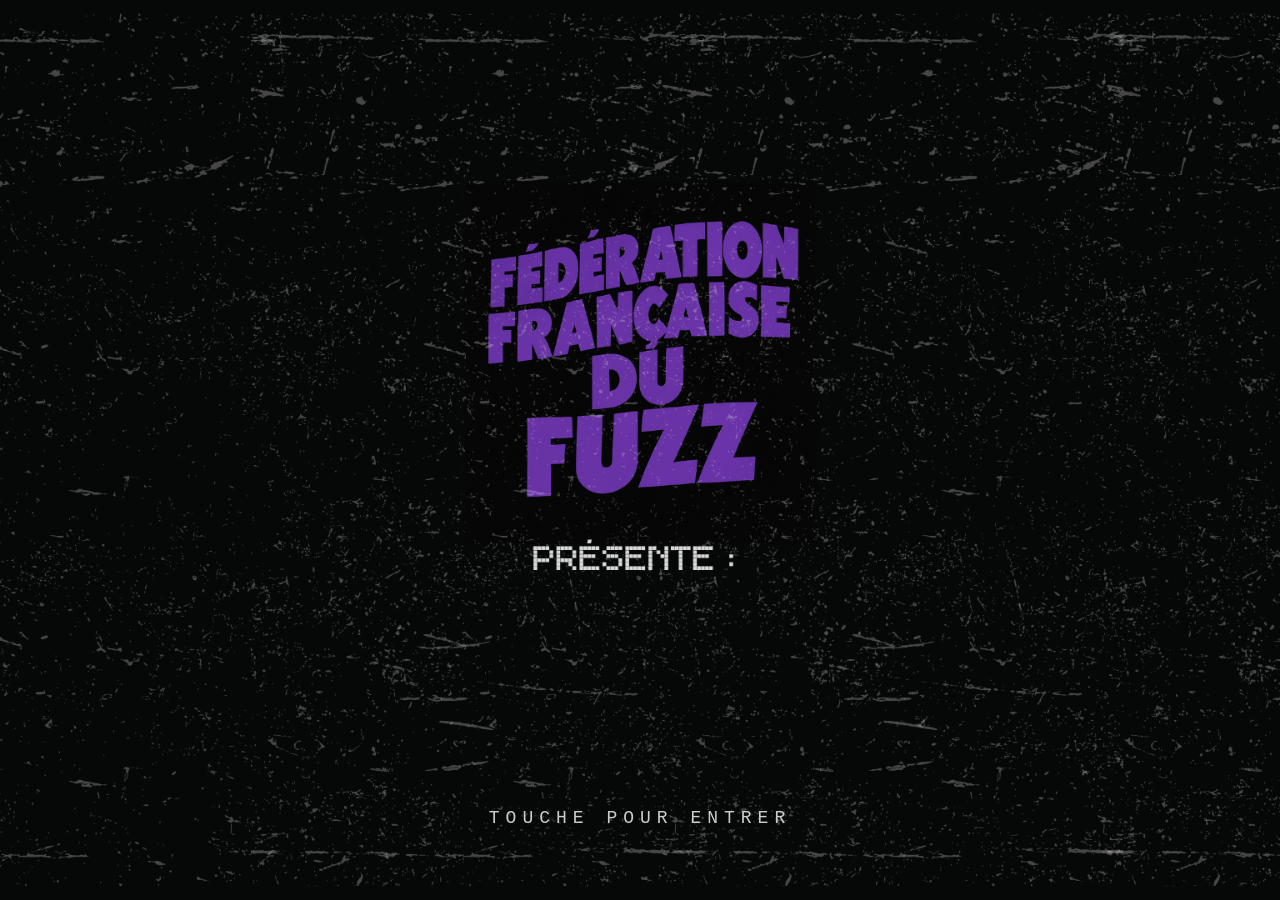
==== commit 1f2837ea: "ajout menu principal + splash + musique" ====
--- a/index.html
+++ b/index.html
@@ -2,1077 +2,104 @@
 <html lang="fr">
 <head>
 <meta charset="UTF-8">
-<meta name="viewport" content="width=device-width, initial-scale=1.0, maximum-scale=1.0, user-scalable=no, viewport-fit=cover">
-<title>SLOTH TEMPLE vs SOMNUL</title>
+<meta name="viewport" content="width=device-width, initial-scale=1.0">
+<title>SLOTH TEMPLE</title>
 <style>
-  #splash {
-  position:fixed; inset:0; z-index:200;
-  background:#000;
-  display:flex; flex-direction:column;
-  align-items:center; justify-content:center;
-  cursor:pointer;
-}
-#splash img { pointer-events: none;
-  width:100%; height:100%;
-  object-fit:cover; opacity:0.85;
-}
-#splash-texte { pointer-events: none;
-  position:absolute; bottom:8%;
-  font-family:'Courier New',monospace;
-  color:#ccc; font-size:clamp(12px,2.5vw,18px);
-  letter-spacing:6px;
-  animation: clignoter 1.4s infinite;
-}
-@keyframes clignoter {
-  0%,100%{opacity:1} 50%{opacity:0}
-}
-  html, body { margin:0; padding:0; width:100%; height:100%; background:#000; overflow:hidden;
-    font-family:'Courier New', monospace; touch-action:manipulation; user-select:none; -webkit-user-select:none; }
-  #game-canvas { width:100vw; height:100vh; display:block; image-rendering:pixelated; image-rendering:crisp-edges; }
+  html,body { margin:0; padding:0; background:#020503;
+    font-family:'Courier New',monospace; color:#9fd8a8;
+    height:100%; overflow:hidden; }
   #crt { pointer-events:none; position:fixed; inset:0; z-index:5;
-    background:repeating-linear-gradient(to bottom, rgba(0,0,0,0.2) 0px, rgba(0,0,0,0.2) 1px, transparent 2px, transparent 4px);
-    mix-blend-mode:multiply; }
-  #flash { pointer-events:none; position:fixed; inset:0; z-index:7; background:#bfffc8; opacity:0; }
-
-  #boss-hud { position:fixed; top:max(10px, env(safe-area-inset-top)); left:50%; transform:translateX(-50%);
-    z-index:10; width:min(420px, 86vw); text-align:center; pointer-events:none; }
-  #boss-nom { color:#bfffc8; font-size:14px; letter-spacing:5px; text-shadow:2px 2px 0 #000, 0 0 12px rgba(120,255,140,0.4); margin-bottom:4px; }
-  #boss-bar { width:100%; height:10px; background:#0a140c; border:1px solid #3a5a42; }
-  #boss-fill { height:100%; width:100%; background:linear-gradient(to right,#3a8a4e,#6affb0); transition:width 0.5s; }
-
-  #annonce { position:fixed; top:26%; width:100%; text-align:center; z-index:11; pointer-events:none;
-    color:#e8f0e0; font-size:clamp(16px,4vw,26px); letter-spacing:4px; font-weight:bold;
-    text-shadow:0 0 14px rgba(120,255,140,0.5), 2px 2px 0 #000; opacity:0; transition:opacity 0.3s; }
-
-  #panneau { position:fixed; left:0; right:0; bottom:0; z-index:12;
-    background:rgba(4,12,7,0.92); border-top:2px solid #2a4a34;
-    padding:8px 10px calc(8px + env(safe-area-inset-bottom)) 10px;
-    display:none; }
-  #equipe { display:flex; gap:6px; margin-bottom:8px; }
-  .membre { flex:1; background:rgba(10,24,14,0.8); border:1px solid #1e3826; padding:5px 6px; }
-  .membre.actif { border-color:#bfffc8; box-shadow:0 0 10px rgba(120,255,140,0.35); }
-  .membre.ko { opacity:0.35; }
-  .membre .nom { color:#cfe8cf; font-size:clamp(9px,2.4vw,12px); letter-spacing:1px; font-weight:bold; }
-  .membre .role { color:#5a7a60; font-size:clamp(7px,1.9vw,9px); letter-spacing:1px; }
-  .membre .pv-bar { height:5px; background:#0a140c; border:1px solid #24402c; margin-top:4px; }
-  .membre .pv-fill { height:100%; width:100%; background:#5aaa6a; transition:width 0.4s; }
-  .membre .statut { color:#c8d8a0; font-size:8px; min-height:10px; letter-spacing:1px; }
-
-  #riff-wrap { margin-bottom:8px; }
-  #riff-label { color:#8ab890; font-size:9px; letter-spacing:3px; margin-bottom:2px; }
-  #riff-bar { height:7px; background:#0a140c; border:1px solid #3a3a20; }
-  #riff-fill { height:100%; width:0%; background:linear-gradient(to right,#7a6a2a,#ffd84a); transition:width 0.4s; }
-  #riff-bar.plein { box-shadow:0 0 12px rgba(255,216,74,0.6); }
-
-  #actions { display:flex; gap:8px; }
-  .btn-action { flex:1; background:rgba(20,50,30,0.6); border:1px solid #3a6a48; color:#cfe8cf;
-    font-family:'Courier New',monospace; font-size:clamp(10px,2.8vw,14px); font-weight:bold; letter-spacing:1px;
-    padding:13px 4px; -webkit-tap-highlight-color:transparent; cursor:pointer; }
-  .btn-action:active { background:rgba(60,140,80,0.7); }
-  .btn-action small { display:block; font-size:8px; color:#7a9a80; font-weight:normal; margin-top:3px; letter-spacing:0; }
-  .btn-action.ulti { border-color:#ffd84a; color:#ffe89a; background:rgba(70,55,10,0.6);
-    box-shadow:0 0 14px rgba(255,216,74,0.4); }
-
-  #journal { position:fixed; bottom:0; left:0; right:0; z-index:12;
-    background:rgba(4,12,7,0.92); border-top:2px solid #2a4a34;
-    padding:16px 14px calc(16px + env(safe-area-inset-bottom)) 14px;
-    color:#cfe8cf; font-size:clamp(12px,3.2vw,15px); letter-spacing:1px; text-align:center;
-    min-height:30px; display:none; text-shadow:1px 1px 0 #000; }
-
-  .degats { position:fixed; z-index:13; pointer-events:none; font-weight:bold;
-    font-size:clamp(16px,4.5vw,26px); text-shadow:2px 2px 0 #000; letter-spacing:1px;
-    animation:monte 1.2s ease-out forwards; }
-  @keyframes monte { 0%{transform:translateY(0);opacity:1;} 100%{transform:translateY(-50px);opacity:0;} }
-
- #overlay { position:fixed; inset:0; z-index:20; pointer-events:none; background:#020503;
-    display:flex; flex-direction:column; align-items:center; justify-content:center;
-    color:#9fd8a8; text-align:center; cursor:pointer; padding:0 16px; box-sizing:border-box; }
-    #logo-accueil {
-  width: clamp(280px, 70%, 520px);
-  margin-bottom: 18px;
-  filter: drop-shadow(0 0 18px rgba(80,60,20,0.7));
-}
-  #overlay h1 { font-size:clamp(24px,7vw,44px); letter-spacing:8px; margin:0 0 6px 0; color:#bfffc8;
-    text-shadow:0 0 20px rgba(120,255,140,0.4), 2px 2px 0 #0a1a0e; }
-  #overlay h2 { font-size:clamp(9px,2.5vw,12px); letter-spacing:4px; color:#4a6a50; margin:0 0 26px 0; font-weight:normal; }
-  #overlay p { font-size:clamp(11px,2.8vw,14px); line-height:1.9; color:#7a9a80; max-width:520px; margin:0 0 24px 0; }
-  #overlay .start { font-size:clamp(12px,3vw,15px); color:#cfe8cf; animation:blink 2s steps(2) infinite; letter-spacing:3px; }
-  @keyframes blink { 50% { opacity:0.15; } }
-
-  #ecran-fin { position:fixed; inset:0; z-index:30; background:rgba(2,5,3,0.94); display:none;
-    flex-direction:column; align-items:center; justify-content:center; color:#bfffc8; text-align:center; padding:0 16px; }
-  #ecran-fin h1 { font-size:clamp(22px,6vw,38px); letter-spacing:8px; text-shadow:0 0 24px rgba(120,255,140,0.6); margin-bottom:14px; }
-  #ecran-fin p { color:#8ab890; font-size:clamp(11px,2.8vw,14px); letter-spacing:1px; line-height:2; margin-bottom:26px; }
-  #btn-rejouer { background:rgba(20,50,30,0.6); border:1px solid #3a6a48; color:#cfe8cf;
-    font-family:'Courier New',monospace; font-size:14px; letter-spacing:2px; padding:13px 30px; cursor:pointer; }
+    background:repeating-linear-gradient(to bottom, rgba(0,0,0,0.2) 0px,
+    rgba(0,0,0,0.2) 1px, transparent 2px, transparent 4px); }
+  #splash { position:fixed; inset:0; z-index:200; background:#000;
+    display:flex; flex-direction:column;
+    align-items:center; justify-content:center; cursor:pointer; }
+  #splash img { pointer-events:none; width:100%; height:100%; object-fit:cover; opacity:0.85; }
+  #splash-texte { pointer-events:none; position:absolute; bottom:8%;
+    font-family:'Courier New',monospace; color:#ccc;
+    font-size:clamp(12px,2.5vw,18px); letter-spacing:6px;
+    animation:clignoter 1.4s infinite; }
+  @keyframes clignoter { 0%,100%{opacity:1} 50%{opacity:0} }
+  #menu { position:fixed; inset:0; z-index:10; display:none;
+    flex-direction:column; align-items:center;
+    justify-content:center; padding:20px; box-sizing:border-box;
+    background:radial-gradient(ellipse at 50% 60%, #0a1f10 0%, #020503 70%); }
+  #logo { width:clamp(220px,55%,420px); margin-bottom:32px;
+    filter:drop-shadow(0 0 24px rgba(80,60,20,0.8)); }
+  #sous-titre { font-size:clamp(9px,2vw,12px); letter-spacing:5px;
+    color:#4a6a50; margin-bottom:48px; }
+  #niveaux { display:flex; flex-direction:column; gap:12px; width:min(380px,90vw); }
+  .niveau-btn { background:rgba(10,24,14,0.8); border:1px solid #2a4a34;
+    color:#cfe8cf; font-family:'Courier New',monospace;
+    font-size:clamp(11px,2.5vw,14px); letter-spacing:2px;
+    padding:16px 20px; cursor:pointer; text-align:left;
+    display:flex; justify-content:space-between; align-items:center; }
+  .niveau-btn:hover { border-color:#bfffc8; box-shadow:0 0 14px rgba(120,255,140,0.25); }
+  .niveau-btn:active { background:rgba(30,70,40,0.8); }
+  .niveau-btn .num { color:#4a6a50; font-size:10px; letter-spacing:3px; }
+  .niveau-btn .titre { flex:1; padding:0 16px; }
+  .niveau-btn .statut { font-size:9px; color:#3a5a40; letter-spacing:2px; }
+  #footer { margin-top:40px; font-size:9px; letter-spacing:3px; color:#2a3a2a; }
 </style>
 </head>
 <body>
-
 <audio id="musique-intro" src="intro.mp3" loop preload="auto"></audio>
-<audio id="musique-combat" src="combat.mp3" loop preload="auto"></audio>
-<canvas id="game-canvas"></canvas>
 <div id="crt"></div>
-<div id="flash"></div>
-
-<div id="boss-hud">
-  <div id="boss-nom">SOMNUL — LE PARESSEUX COSMIQUE</div>
-  <div id="boss-bar"><div id="boss-fill"></div></div>
-</div>
-
-<div id="annonce"></div>
-
-<div id="panneau">
-  <div id="equipe"></div>
-  <div id="riff-wrap">
-    <div id="riff-label">RIFF COLLECTIF — ULTI À 100%</div>
-    <div id="riff-bar"><div id="riff-fill"></div></div>
-  </div>
-  <div id="actions"></div>
-</div>
-
-<div id="journal"></div>
 
 <div id="splash">
   <img src="slothsleep.png" alt="Somnul">
   <div id="splash-texte">TOUCHE POUR ENTRER</div>
 </div>
-<div id="overlay">
-<img id="logo-accueil" src="logo.png" alt="SLOTH TEMPLE">
-  <h2>COMBAT RITUEL EN TOUR PAR TOUR — 199X</h2>
-  <p>
-    Le dieu paresseux s'est éveillé en colère : on l'a tiré de son sommeil cosmique.<br>
-    Une seule façon de le rendormir — jouer le riff le plus lourd de l'histoire.<br><br>
-    POLAK chant/guitare · STEVE guitare · QUENTIN basse · CLEM batterie
-  </p>
-  <div class="start">TOUCHE POUR MONTER SUR SCÈNE</div>
+
+<div id="menu">
+  <img id="logo" src="logo.png" alt="SLOTH TEMPLE">
+  <div id="sous-titre">CHOISIR LE RITE — 199X</div>
+  <div id="niveaux">
+    <button class="niveau-btn" onclick="lancerNiveau('niveau1.html')">
+      <span class="num">01</span>
+      <span class="titre">CREATION OF A SLOTH</span>
+      <span class="statut">JOUER →</span>
+    </button>
+    <button class="niveau-btn" onclick="lancerNiveau('niveau2.html')">
+      <span class="num">02</span>
+      <span class="titre">THE TEMPLE</span>
+      <span class="statut">BIENTÔT</span>
+    </button>
+    <button class="niveau-btn" onclick="lancerNiveau('niveau3.html')">
+      <span class="num">03</span>
+      <span class="titre">SHA'UR'NA</span>
+      <span class="statut">BIENTÔT</span>
+    </button>
+    <button class="niveau-btn" onclick="lancerNiveau('niveau4.html')">
+      <span class="num">04</span>
+      <span class="titre">SOMNUL RISE</span>
+      <span class="statut">BIENTÔT</span>
+    </button>
+    <button class="niveau-btn" onclick="lancerNiveau('niveau5.html')">
+      <span class="num">05</span>
+      <span class="titre">THE GREAT OLD SLOTH</span>
+      <span class="statut">BIENTÔT</span>
+    </button>
+  </div>
+  <div id="footer">SLOTH TEMPLE — TOUS LES RIFFS RÉSERVÉS</div>
 </div>
 
-<div id="ecran-fin">
-  <h1 id="fin-titre"></h1>
-  <p id="fin-texte"></p>
-  <button id="btn-rejouer">REJOUER</button>
-</div>
+<script>
+const splash = document.getElementById('splash');
+const menu = document.getElementById('menu');
+const musique = document.getElementById('musique-intro');
 
-<script src="https://cdnjs.cloudflare.com/ajax/libs/three.js/r128/three.min.js"></script>
-<script>
-// ============================================================
-//  SLOTH TEMPLE vs SOMNUL — JRPG tour par tour façon PS1
-//  Le groupe doit rendormir son dieu à coups de FUZZ
-// ============================================================
-
-const RES_W=320, RES_H=240;
-
-const SOMNUL_PV_MAX=600;
-let somnulPV=SOMNUL_PV_MAX;
-let riff=0;
-let phase='intro';
-let tourIndex=0;
-let introT=0;
-let somnulEndormi=false;
-
-const MEMBRES=[
-  { id:'polak',   nom:'POLAK',   role:'CHANT / GUITARE', pv:100, pvMax:100, dort:false,
-    attaque:'GUITARE FUZZ', desc:'gros dégâts', couleurCheveux:0x2a1c12, peau:0xc89878, haut:0x17171b },
-  { id:'steve',   nom:'STEVE',   role:'GUITARE',         pv:100, pvMax:100, dort:false,
-    attaque:'ATTAQUE RIFFLORD', desc:'très gros dégâts + charge le RIFF', couleurCheveux:0x141210, peau:0xb89070, haut:0x1c1418 },
-  { id:'clem',    nom:'CLEM',    role:'BATTERIE',        pv:100, pvMax:100, dort:false,
-    attaque:'KALIMBA', desc:'soigne le groupe + peut endormir Somnul', couleurCheveux:0x4a3018, peau:0xd0a888, haut:0x14181c },
-  { id:'quentin', nom:'QUENTIN', role:'BASSE',           pv:100, pvMax:100, dort:false,
-    attaque:'BASS FUZZ', desc:'ULTI — riff à 100%', couleurCheveux:0x1a1a1a, peau:0xc09878, haut:0x181420 },
-];
-
-// ---------- Renderer ----------
-const canvas=document.getElementById('game-canvas');
-const renderer=new THREE.WebGLRenderer({ canvas, antialias:false });
-renderer.setSize(RES_W,RES_H,false); renderer.setPixelRatio(1);
-
-const scene=new THREE.Scene();
-const FOG_COL=0x07120a;
-scene.background=new THREE.Color(FOG_COL);
-scene.fog=new THREE.Fog(FOG_COL,8,60);
-
-const camera=new THREE.PerspectiveCamera(58,RES_W/RES_H,0.1,90);
-
-// ---------- PS1 ----------
-function ps1ify(m){
-  m.onBeforeCompile=(s)=>{
-    s.vertexShader=s.vertexShader.replace('#include <project_vertex>',
-      `#include <project_vertex>
-       vec4 sp=gl_Position; sp.xyz/=sp.w;
-       sp.xy=floor(sp.xy*vec2(${RES_W/2}.0,${RES_H/2}.0))/vec2(${RES_W/2}.0,${RES_H/2}.0);
-       sp.xyz*=sp.w; gl_Position=sp;`);
-  };
-  return m;
-}
-function matCol(hex){ return ps1ify(new THREE.MeshLambertMaterial({ color:hex })); }
-function makeTex(draw,size=64){
-  const c=document.createElement('canvas'); c.width=c.height=size;
-  draw(c.getContext('2d'),size);
-  const t=new THREE.CanvasTexture(c);
-  t.magFilter=t.minFilter=THREE.NearestFilter;
-  t.wrapS=t.wrapT=THREE.RepeatWrapping;
-  return t;
-}
-
-// ---------- Décor ----------
-const texDalle=makeTex((g,s)=>{
-  g.fillStyle='#15201a'; g.fillRect(0,0,s,s);
-  g.strokeStyle='#0c1410'; g.lineWidth=2;
-  g.strokeRect(1,1,s/2-2,s/2-2); g.strokeRect(s/2+1,1,s/2-2,s/2-2);
-  g.strokeRect(1,s/2+1,s/2-2,s/2-2); g.strokeRect(s/2+1,s/2+1,s/2-2,s/2-2);
-  for(let i=0;i<120;i++){ g.fillStyle=Math.random()<0.5?'#1a261f':'#101a14';
-    g.fillRect(Math.random()*s|0,Math.random()*s|0,2,2); }
-});
-texDalle.repeat.set(14,14);
-const texPierre=makeTex((g,s)=>{
-  g.fillStyle='#2a342e'; g.fillRect(0,0,s,s);
-  for(let i=0;i<150;i++){ g.fillStyle=Math.random()<0.5?'#222b25':'#333f37';
-    g.fillRect(Math.random()*s|0,Math.random()*s|0,3,2); }
-  for(let y=0;y<s;y+=10){ g.fillStyle='#1c241f'; g.fillRect(0,y,s,1); }
-});
-const texFourrure=makeTex((g,s)=>{
-  g.fillStyle='#4a4438'; g.fillRect(0,0,s,s);
-  for(let i=0;i<400;i++){
-    g.fillStyle=Math.random()<0.4?'#3c382e':(Math.random()<0.5?'#565041':'#4e5a42');
-    g.fillRect(Math.random()*s|0,Math.random()*s|0,1,3+Math.random()*3|0);
-  }
+splash.addEventListener('click', ()=>{
+  musique.play().catch(()=>{});
+  splash.style.display='none';
+  menu.style.display='flex';
 });
 
-scene.add(new THREE.HemisphereLight(0x3a5a44,0x0a140c,1.1));
-const lumScene=new THREE.PointLight(0x9fd8a8,1.6,50,1.2);
-lumScene.position.set(0,10,8); scene.add(lumScene);
-const lumFace=new THREE.DirectionalLight(0x8aa890,0.5);
-lumFace.position.set(4,12,20); scene.add(lumFace);
-
-const sol=new THREE.Mesh(new THREE.PlaneGeometry(70,70),
-  ps1ify(new THREE.MeshLambertMaterial({ map:texDalle })));
-sol.rotation.x=-Math.PI/2; scene.add(sol);
-
-const matPierre=ps1ify(new THREE.MeshLambertMaterial({ map:texPierre }));
-for(let a=0;a<Math.PI*2;a+=Math.PI/8){
-  const px=Math.cos(a)*24, pz=Math.sin(a)*24;
-  const col=new THREE.Mesh(new THREE.CylinderGeometry(0.7,0.85,10,6),matPierre);
-  col.position.set(px,5,pz); scene.add(col);
+function lancerNiveau(url){
+  musique.pause();
+  musique.currentTime=0;
+  window.location.href=url;
 }
-
-// murs du temple au fond et plafond suggéré (architecture fermée)
-const mur=new THREE.Mesh(new THREE.BoxGeometry(50,14,1.5),matPierre);
-mur.position.set(0,7,-22); scene.add(mur);
-[-1,1].forEach(s=>{
-  const murCote=new THREE.Mesh(new THREE.BoxGeometry(1.5,14,46),matPierre);
-  murCote.position.set(s*22,7,0); scene.add(murCote);
-});
-
-// ----- BRASEROS le long des côtés -----
-const flammes=[];
-function makeBrasero(x,z){
-  const g=new THREE.Group();
-  const pied=new THREE.Mesh(new THREE.CylinderGeometry(0.12,0.25,1.5,6),matCol(0x2a2420));
-  pied.position.y=0.75; g.add(pied);
-  const coupe=new THREE.Mesh(new THREE.CylinderGeometry(0.65,0.35,0.45,8),matCol(0x3a3028));
-  coupe.position.y=1.65; g.add(coupe);
-  // flamme : cônes émissifs imbriqués
-  const fl1=new THREE.Mesh(new THREE.ConeGeometry(0.42,1.1,6),
-    ps1ify(new THREE.MeshLambertMaterial({ color:0xff8a2a, emissive:0xff6a1a, emissiveIntensity:1.4 })));
-  fl1.position.y=2.35; g.add(fl1);
-  const fl2=new THREE.Mesh(new THREE.ConeGeometry(0.22,0.7,5),
-    ps1ify(new THREE.MeshLambertMaterial({ color:0xffd86a, emissive:0xffc84a, emissiveIntensity:1.8 })));
-  fl2.position.y=2.5; g.add(fl2);
-  const lum=new THREE.PointLight(0xff9a3a,1.6,16,1.5);
-  lum.position.y=2.5; g.add(lum);
-  g.position.set(x,0,z);
-  scene.add(g);
-  flammes.push({fl1,fl2,lum,seed:Math.random()*10});
-}
-// deux rangées de braseros encadrant l'arène
-[-14,-7,0,7,14].forEach(z=>{
-  makeBrasero(-13, z-4);
-  makeBrasero( 13, z-4);
-});
-// deux braseros qui encadrent Somnul
-makeBrasero(-6,-14);
-makeBrasero( 6,-14);
-
-const texBrume=makeTex((g,s)=>{
-  const grad=g.createRadialGradient(s/2,s/2,2,s/2,s/2,s/2);
-  grad.addColorStop(0,'rgba(80,160,100,0.5)'); grad.addColorStop(1,'rgba(80,160,100,0)');
-  g.fillStyle=grad; g.fillRect(0,0,s,s);
-},32);
-const brumes=[];
-for(let i=0;i<16;i++){
-  const sp=new THREE.Sprite(new THREE.SpriteMaterial({ map:texBrume, transparent:true, opacity:0.2, depthWrite:false }));
-  const r=5+Math.random()*18, a=Math.random()*Math.PI*2;
-  sp.position.set(Math.cos(a)*r,0.5+Math.random()*2,Math.sin(a)*r);
-  sp.scale.set(6+Math.random()*5,3,1);
-  sp.userData.va=Math.random()*10;
-  scene.add(sp); brumes.push(sp);
-}
-
-// ============================================================
-//  SOMNUL
-// ============================================================
-const somnul=new THREE.Group();
-const matFour=ps1ify(new THREE.MeshLambertMaterial({ map:texFourrure }));
-const matGriffe=matCol(0xb8a878);
-
-const corps=new THREE.Mesh(new THREE.SphereGeometry(3.2,10,8),matFour);
-corps.scale.set(1,1.25,0.9); corps.position.y=4.6; corps.rotation.x=0.25;
-somnul.add(corps);
-const ventreS=new THREE.Mesh(new THREE.SphereGeometry(2.4,9,7),matCol(0x5c5444));
-ventreS.position.set(0,4.0,1.4); ventreS.scale.set(1,1.15,0.55);
-somnul.add(ventreS);
-
-const teteS=new THREE.Group();
-const craneS=new THREE.Mesh(new THREE.SphereGeometry(1.35,10,8),matFour);
-craneS.scale.set(1,0.95,0.95); teteS.add(craneS);
-const museau=new THREE.Mesh(new THREE.SphereGeometry(0.7,8,6),matCol(0x6a6050));
-museau.position.set(0,-0.25,1.0); museau.scale.set(1,0.8,0.7); teteS.add(museau);
-const truffe=new THREE.Mesh(new THREE.SphereGeometry(0.22,6,5),matCol(0x1a1410));
-truffe.position.set(0,-0.2,1.62); teteS.add(truffe);
-const yeux=[];
-[-1,1].forEach(s=>{
-  const bande=new THREE.Mesh(new THREE.SphereGeometry(0.42,7,5),matCol(0x241e14));
-  bande.position.set(s*0.55,0.18,0.95); bande.scale.set(1.15,0.6,0.5);
-  teteS.add(bande);
-  const oeil=new THREE.Mesh(new THREE.SphereGeometry(0.15,6,5),
-    ps1ify(new THREE.MeshLambertMaterial({ color:0x0a140e, emissive:0x3aff7a, emissiveIntensity:1.4 })));
-  oeil.position.set(s*0.5,0.18,1.28);
-  teteS.add(oeil); yeux.push(oeil);
-});
-const sourireS=new THREE.Mesh(new THREE.TorusGeometry(0.32,0.05,4,8,Math.PI),matCol(0x1a1410));
-sourireS.position.set(0,-0.55,1.45); sourireS.rotation.x=Math.PI;
-teteS.add(sourireS);
-teteS.position.set(0,8.3,1.2); teteS.rotation.x=0.1;
-somnul.add(teteS);
-
-function brasSomnul(side){
-  const g=new THREE.Group();
-  const haut=new THREE.Mesh(new THREE.CylinderGeometry(0.6,0.5,4.4,7),matFour);
-  haut.position.y=-2.2; g.add(haut);
-  const avant=new THREE.Mesh(new THREE.CylinderGeometry(0.48,0.4,3.8,7),matFour);
-  avant.position.y=-6.0; g.add(avant);
-  for(let i=0;i<3;i++){
-    const griffe=new THREE.Mesh(new THREE.ConeGeometry(0.16,1.6,5),matGriffe);
-    griffe.position.set((i-1)*0.35,-8.4,0.1);
-    griffe.rotation.x=Math.PI*0.92;
-    g.add(griffe);
-  }
-  g.position.set(side*2.9,7.2,0.4);
-  g.rotation.z=side*0.35;
-  somnul.add(g);
-  return g;
-}
-const brasSG=brasSomnul(-1), brasSD=brasSomnul(1);
-[-1,1].forEach(s=>{
-  const patte=new THREE.Mesh(new THREE.CylinderGeometry(0.8,0.95,2.4,7),matFour);
-  patte.position.set(s*1.6,1.2,0);
-  somnul.add(patte);
-});
-const lumSomnul=new THREE.PointLight(0x4aff8a,1.8,30,1.4);
-lumSomnul.position.set(0,9,3); somnul.add(lumSomnul);
-
-somnul.position.set(0,-16,-10);
-scene.add(somnul);
-
-// ============================================================
-//  LES MUSICIENS
-// ============================================================
-function makeMusicien(cfg){
-  const g=new THREE.Group();
-  const matPeau=matCol(cfg.peau), matChev=matCol(cfg.couleurCheveux);
-  const matHaut=matCol(cfg.haut), matBas=matCol(0x22221c), matBotte=matCol(0x14110e);
-
-  const buste=new THREE.Mesh(new THREE.CylinderGeometry(0.3,0.27,0.5,8),matHaut);
-  buste.position.y=1.3; buste.scale.z=0.75; g.add(buste);
-  const ventre=new THREE.Mesh(new THREE.SphereGeometry(0.29,8,6),matHaut);
-  ventre.position.y=1.0; ventre.scale.set(1,0.85,0.78); g.add(ventre);
-
-  const tete=new THREE.Group();
-  const crane=new THREE.Mesh(new THREE.SphereGeometry(0.21,9,7),matPeau);
-  crane.scale.set(1,1.08,0.95); tete.add(crane);
-  const tignasse=new THREE.Mesh(new THREE.SphereGeometry(0.23,8,6,0,Math.PI*2,0,Math.PI*0.55),matChev);
-  tignasse.position.y=0.04; tete.add(tignasse);
-  const rideau=new THREE.Mesh(new THREE.BoxGeometry(0.3,0.5,0.1),matChev);
-  rideau.position.set(0,-0.15,-0.16); tete.add(rideau);
-  const barbe=new THREE.Mesh(new THREE.BoxGeometry(0.18,0.16,0.08),matChev);
-  barbe.position.set(0,-0.18,0.14); tete.add(barbe);
-  tete.position.y=1.82;
-  g.add(tete); g.userData.tete=tete;
-
-  function bras(side){
-    const b=new THREE.Group();
-    const haut=new THREE.Mesh(new THREE.CylinderGeometry(0.09,0.08,0.4,6),matHaut);
-    haut.position.y=-0.2; b.add(haut);
-    const avant=new THREE.Mesh(new THREE.CylinderGeometry(0.075,0.065,0.36,6),matPeau);
-    avant.position.y=-0.58; b.add(avant);
-    const poing=new THREE.Mesh(new THREE.SphereGeometry(0.075,6,5),matPeau);
-    poing.position.y=-0.8; b.add(poing);
-    b.position.set(side*0.4,1.5,0);
-    g.add(b);
-    return b;
-  }
-  g.userData.brasG=bras(-1);
-  g.userData.brasD=bras(1);
-
-  function jambe(side){
-    const j=new THREE.Group();
-    const cuisse=new THREE.Mesh(new THREE.CylinderGeometry(0.12,0.1,0.4,6),matBas);
-    cuisse.position.y=-0.2; j.add(cuisse);
-    const tibia=new THREE.Mesh(new THREE.CylinderGeometry(0.1,0.09,0.36,6),matBas);
-    tibia.position.y=-0.58; j.add(tibia);
-    const botte=new THREE.Mesh(new THREE.BoxGeometry(0.18,0.14,0.28),matBotte);
-    botte.position.set(0,-0.8,0.04); j.add(botte);
-    j.position.set(side*0.16,0.8,0);
-    g.add(j);
-    return j;
-  }
-  jambe(-1); jambe(1);
-  return g;
-}
-
-function makeGuitare(couleur, longueurManche=0.85){
-  const g=new THREE.Group();
-  const corpsG=new THREE.Mesh(new THREE.BoxGeometry(0.42,0.5,0.09),matCol(couleur));
-  g.add(corpsG);
-  const manche=new THREE.Mesh(new THREE.BoxGeometry(0.07,longueurManche,0.05),matCol(0x3a2a1a));
-  manche.position.y=0.25+longueurManche/2; g.add(manche);
-  const tt=new THREE.Mesh(new THREE.BoxGeometry(0.11,0.16,0.05),matCol(0x14100c));
-  tt.position.y=0.25+longueurManche+0.07; g.add(tt);
-  return g;
-}
-function makeBatterie(){
-  const g=new THREE.Group();
-  const matFut=matCol(0x2a4a34), matPeauF=matCol(0xd8d2c0), matMetal=matCol(0x8a8a92);
-  const kick=new THREE.Mesh(new THREE.CylinderGeometry(0.42,0.42,0.4,10),matFut);
-  kick.rotation.x=Math.PI/2; kick.position.set(0,0.42,0); g.add(kick);
-  const kickPeau=new THREE.Mesh(new THREE.CylinderGeometry(0.43,0.43,0.02,10),matPeauF);
-  kickPeau.rotation.x=Math.PI/2; kickPeau.position.set(0,0.42,0.21); g.add(kickPeau);
-  [-0.35,0.35].forEach(x=>{
-    const tom=new THREE.Mesh(new THREE.CylinderGeometry(0.2,0.2,0.22,8),matFut);
-    tom.position.set(x,0.95,-0.05); tom.rotation.x=0.3; g.add(tom);
-  });
-  const cymb=new THREE.Mesh(new THREE.CylinderGeometry(0.3,0.3,0.02,10),matMetal);
-  cymb.position.set(0.6,1.3,-0.1); cymb.rotation.z=0.1; g.add(cymb);
-  const pied=new THREE.Mesh(new THREE.CylinderGeometry(0.02,0.02,1.3,4),matMetal);
-  pied.position.set(0.6,0.65,-0.1); g.add(pied);
-  return g;
-}
-
-const POSITIONS=[
-  { x:-3.6, z:9.5 },
-  { x:-1.2, z:10.5 },
-  { x: 1.2, z:11.0 },
-  { x: 3.6, z:10.0 },
-];
-MEMBRES.forEach((m,i)=>{
-  const p=makeMusicien(m);
-  p.position.set(POSITIONS[i].x,0,POSITIONS[i].z);
-  p.rotation.y=Math.PI;
-  scene.add(p);
-  m.mesh=p; m.basePos={...POSITIONS[i]};
-
-  if(m.id==='polak'){
-    const gtr=makeGuitare(0x6a1818);
-    gtr.position.set(0.08,1.0,0.3); gtr.rotation.z=-0.5;
-    p.add(gtr);
-  } else if(m.id==='steve'){
-    const gtr=makeGuitare(0x18304a);
-    gtr.position.set(0.08,1.0,0.3); gtr.rotation.z=-0.5;
-    p.add(gtr);
-  } else if(m.id==='quentin'){
-    const bass=makeGuitare(0x101014,1.1);
-    bass.position.set(0.08,0.95,0.3); bass.rotation.z=-0.55;
-    p.add(bass);
-  } else if(m.id==='clem'){
-    const drums=makeBatterie();
-    drums.position.set(0,0,-1.1);
-    p.add(drums);
-  }
-});
-
-// ---------- Caméra ----------
-const camBase={ x:7.5, y:4.2, z:17 };
-let camShake=0;
-camera.position.set(camBase.x,camBase.y,camBase.z);
-
-// ---------- UI ----------
-const bossFill=document.getElementById('boss-fill');
-const annonce=document.getElementById('annonce');
-const panneau=document.getElementById('panneau');
-const equipeEl=document.getElementById('equipe');
-const actionsEl=document.getElementById('actions');
-const riffFill=document.getElementById('riff-fill');
-const riffBar=document.getElementById('riff-bar');
-const journal=document.getElementById('journal');
-const flash=document.getElementById('flash');
-
-function majUI(){
-  bossFill.style.width=(somnulPV/SOMNUL_PV_MAX*100)+'%';
-  riffFill.style.width=riff+'%';
-  riffBar.classList.toggle('plein',riff>=100);
-  equipeEl.innerHTML=MEMBRES.map((m,i)=>`
-    <div class="membre ${i===tourIndex&&phase==='menu'?'actif':''} ${m.pv<=0?'ko':''}">
-      <div class="nom">${m.nom}</div>
-      <div class="role">${m.role}</div>
-      <div class="pv-bar"><div class="pv-fill" style="width:${Math.max(0,m.pv/m.pvMax*100)}%;
-        background:${m.pv>50?'#5aaa6a':m.pv>20?'#aa9a4a':'#aa5a4a'}"></div></div>
-      <div class="statut">${m.pv<=0?'DISSOUS':(m.dort?'ENDORMI 💤':'')}</div>
-    </div>`).join('');
-}
-
-function annoncer(txt,dur=1600){
-  return new Promise(res=>{
-    annonce.textContent=txt;
-    annonce.style.opacity=1;
-    setTimeout(()=>{ annonce.style.opacity=0; setTimeout(res,300); },dur);
-  });
-}
-function log(txt){
-  journal.textContent=txt;
-  journal.style.display='block';
-  panneau.style.display='none';
-}
-function montrerMenu(){
-  journal.style.display='none';
-  panneau.style.display='block';
-  majUI();
-}
-function flasher(col='#bfffc8',op=0.5){
-  flash.style.background=col;
-  flash.style.transition='none';
-  flash.style.opacity=op;
-  requestAnimationFrame(()=>{
-    flash.style.transition='opacity 0.5s';
-    flash.style.opacity=0;
-  });
-}
-function degatsFlottants(obj3d,txt,couleur){
-  const v=new THREE.Vector3();
-  obj3d.getWorldPosition(v);
-  v.y+=(obj3d===somnul?9:2.2);
-  v.project(camera);
-  const x=(v.x*0.5+0.5)*window.innerWidth;
-  const y=(-v.y*0.5+0.5)*window.innerHeight;
-  const d=document.createElement('div');
-  d.className='degats';
-  d.style.left=(x-30)+'px'; d.style.top=y+'px';
-  d.style.color=couleur;
-  d.textContent=txt;
-  document.body.appendChild(d);
-  setTimeout(()=>d.remove(),1300);
-}
-
-// ---------- Audio ----------
-let actx, master;
-function initAudio(){
-  actx=new (window.AudioContext||window.webkitAudioContext)();
-  master=actx.createGain(); master.gain.value=0.5; master.connect(actx.destination);
-  const dg=actx.createGain(); dg.gain.value=0.05; dg.connect(master);
-  [41.2,41.7,82.6].forEach(f=>{
-    const o=actx.createOscillator(); o.type='sawtooth'; o.frequency.value=f;
-    const flt=actx.createBiquadFilter(); flt.type='lowpass'; flt.frequency.value=160;
-    o.connect(flt); flt.connect(dg); o.start();
-  });
-}
-function distGain(amount=40){
-  const ws=actx.createWaveShaper();
-  const n=256, curve=new Float32Array(n);
-  for(let i=0;i<n;i++){ const x=i/n*2-1; curve[i]=Math.tanh(x*amount)/Math.tanh(amount*0.4); }
-  ws.curve=curve;
-  return ws;
-}
-function sonGuitareFuzz(){
-  if(!actx) return;
-  const t0=actx.currentTime;
-  [82.4,123.5,164.8].forEach(f=>{
-    const o=actx.createOscillator(); o.type='sawtooth'; o.frequency.value=f;
-    const ws=distGain(50);
-    const g=actx.createGain();
-    g.gain.setValueAtTime(0.12,t0);
-    g.gain.exponentialRampToValueAtTime(0.001,t0+1.4);
-    o.connect(ws); ws.connect(g); g.connect(master);
-    o.start(t0); o.stop(t0+1.5);
-  });
-}
-function sonRifflord(){
-  if(!actx) return;
-  const t0=actx.currentTime;
-  // riff descendant : Mi - Ré - Do# grave, palm muted puis chord final
-  const notes=[[82.4,0,0.25],[73.4,0.3,0.25],[69.3,0.6,0.25],[82.4,1.0,1.2]];
-  notes.forEach(([f,dt,dur])=>{
-    [f,f*1.5].forEach(ff=>{
-      const o=actx.createOscillator(); o.type='sawtooth'; o.frequency.value=ff;
-      const ws=distGain(65);
-      const g=actx.createGain();
-      g.gain.setValueAtTime(0.13,t0+dt);
-      g.gain.exponentialRampToValueAtTime(0.001,t0+dt+dur);
-      o.connect(ws); ws.connect(g); g.connect(master);
-      o.start(t0+dt); o.stop(t0+dt+dur+0.1);
-    });
-  });
-}
-function sonKalimba(){
-  if(!actx) return;
-  const t0=actx.currentTime;
-  [392,523,659,784].forEach((f,i)=>{
-    const o=actx.createOscillator(); o.type='sine'; o.frequency.value=f;
-    const ws=distGain(8);
-    const g=actx.createGain();
-    g.gain.setValueAtTime(0,t0+i*0.16);
-    g.gain.linearRampToValueAtTime(0.14,t0+i*0.16+0.01);
-    g.gain.exponentialRampToValueAtTime(0.001,t0+i*0.16+0.7);
-    o.connect(ws); ws.connect(g); g.connect(master);
-    o.start(t0+i*0.16); o.stop(t0+i*0.16+0.8);
-  });
-}
-function sonTambour(){
-  if(!actx) return;
-  const t0=actx.currentTime;
-  for(let i=0;i<4;i++){
-    const tt=t0+i*0.3;
-    const o=actx.createOscillator(); o.type='sine';
-    o.frequency.setValueAtTime(110,tt);
-    o.frequency.exponentialRampToValueAtTime(45,tt+0.18);
-    const g=actx.createGain();
-    g.gain.setValueAtTime(0.35,tt);
-    g.gain.exponentialRampToValueAtTime(0.001,tt+0.3);
-    o.connect(g); g.connect(master);
-    o.start(tt); o.stop(tt+0.35);
-  }
-}
-function sonBassFuzz(){
-  if(!actx) return;
-  const t0=actx.currentTime;
-  const o=actx.createOscillator(); o.type='sawtooth';
-  o.frequency.setValueAtTime(55,t0);
-  o.frequency.linearRampToValueAtTime(27.5,t0+2.2);
-  const o2=actx.createOscillator(); o2.type='square';
-  o2.frequency.setValueAtTime(55.3,t0);
-  o2.frequency.linearRampToValueAtTime(27.7,t0+2.2);
-  const ws=distGain(80);
-  const g=actx.createGain();
-  g.gain.setValueAtTime(0.4,t0);
-  g.gain.setValueAtTime(0.4,t0+1.8);
-  g.gain.exponentialRampToValueAtTime(0.001,t0+3);
-  o.connect(ws); o2.connect(ws); ws.connect(g); g.connect(master);
-  o.start(t0); o.stop(t0+3); o2.start(t0); o2.stop(t0+3);
-}
-function sonSomnul(type){
-  if(!actx) return;
-  const t0=actx.currentTime;
-  if(type==='grogne'){
-    const o=actx.createOscillator(); o.type='sawtooth';
-    o.frequency.setValueAtTime(60,t0);
-    o.frequency.exponentialRampToValueAtTime(32,t0+1.6);
-    const flt=actx.createBiquadFilter(); flt.type='lowpass'; flt.frequency.value=200;
-    const g=actx.createGain();
-    g.gain.setValueAtTime(0.3,t0);
-    g.gain.exponentialRampToValueAtTime(0.001,t0+1.8);
-    o.connect(flt); flt.connect(g); g.connect(master);
-    o.start(t0); o.stop(t0+2);
-  } else {
-    const o=actx.createOscillator(); o.type='triangle';
-    o.frequency.setValueAtTime(90,t0);
-    o.frequency.linearRampToValueAtTime(140,t0+0.8);
-    o.frequency.linearRampToValueAtTime(50,t0+2);
-    const g=actx.createGain();
-    g.gain.setValueAtTime(0.22,t0);
-    g.gain.exponentialRampToValueAtTime(0.001,t0+2.2);
-    o.connect(g); g.connect(master);
-    o.start(t0); o.stop(t0+2.3);
-  }
-}
-
-// ---------- Animations ponctuelles ----------
-const anims=[];
-function animer(fn){ anims.push(fn); }
-
-function animAttaqueMusicien(m,duree=1.2){
-  const mesh=m.mesh, t0=performance.now()/1000;
-  const baseZ=m.basePos.z;
-  animer((now)=>{
-    const e=(now-t0)/duree;
-    if(e>=1){ mesh.position.z=baseZ; mesh.userData.brasD.rotation.x=0; return true; }
-    const lunge=Math.sin(Math.min(e*2,1)*Math.PI)*1.2;
-    mesh.position.z=baseZ-lunge;
-    mesh.userData.brasD.rotation.x=-Math.sin(e*Math.PI*4)*1.8;
-    mesh.userData.tete.rotation.x=Math.sin(e*Math.PI*6)*0.4;
-    return false;
-  });
-}
-function animSomnulTouche(){
-  const t0=performance.now()/1000;
-  animer((now)=>{
-    const e=(now-t0)/0.6;
-    if(e>=1){ somnul.rotation.z=0; return true; }
-    somnul.rotation.z=Math.sin(e*Math.PI*3)*0.06*(1-e);
-    return false;
-  });
-  camShake=0.25;
-}
-function animSomnulAttaque(quel){
-  const t0=performance.now()/1000;
-  if(quel==='griffe'){
-    animer((now)=>{
-      const e=(now-t0)/1.4;
-      if(e>=1){ brasSD.rotation.x=0; return true; }
-      brasSD.rotation.x=e<0.5 ? -e*2*1.6 : -(1-(e-0.5)*2)*1.6;
-      return false;
-    });
-  } else {
-    animer((now)=>{
-      const e=(now-t0)/1.8;
-      if(e>=1){ teteS.rotation.x=0.1; teteS.scale.set(1,1,1); return true; }
-      teteS.rotation.x=0.1-Math.sin(e*Math.PI)*0.4;
-      const s=1+Math.sin(e*Math.PI)*0.12;
-      teteS.scale.set(s,s,s);
-      return false;
-    });
-  }
-}
-
-// ============================================================
-//  LOGIQUE DE COMBAT
-// ============================================================
-const dodo=(ms)=>new Promise(r=>setTimeout(r,ms));
-function vivants(){ return MEMBRES.filter(m=>m.pv>0); }
-function ajouterRiff(n){ riff=Math.min(100,riff+n); }
-
-async function attaqueMembre(m){
-  panneau.style.display='none';
-  phase='anim';
-
-  if(m.id==='polak'){
-    log("POLAK — GUITARE FUZZ ! Le power chord de Mi fait vibrer les colonnes.");
-    sonGuitareFuzz(); animAttaqueMusicien(m); flasher('#ffaa5a',0.35);
-    await dodo(900);
-    const deg=18+Math.floor(Math.random()*9);
-    somnulPV=Math.max(0,somnulPV-deg);
-    degatsFlottants(somnul,'-'+deg,'#ffd84a');
-    animSomnulTouche(); sonSomnul('grogne');
-    ajouterRiff(25);
-  }
-  else if(m.id==='steve'){
-    log("STEVE — ATTAQUE RIFFLORD ! Le riff qui couche les empires.");
-    sonRifflord(); animAttaqueMusicien(m,1.5); flasher('#ff8a3a',0.45);
-    await dodo(1100);
-    const deg=22+Math.floor(Math.random()*9);
-    somnulPV=Math.max(0,somnulPV-deg);
-    degatsFlottants(somnul,'-'+deg,'#ff9a4a');
-    animSomnulTouche(); sonSomnul('grogne');
-    camShake=0.4;
-    ajouterRiff(30);
-  }
-  else if(m.id==='clem'){
-    log("CLEM — KALIMBA ! La berceuse rituelle apaise le groupe... et le dieu.");
-    sonKalimba(); animAttaqueMusicien(m); flasher('#8ad8ff',0.3);
-    await dodo(1100);
-    const deg=8+Math.floor(Math.random()*6);
-    somnulPV=Math.max(0,somnulPV-deg);
-    degatsFlottants(somnul,'-'+deg,'#8ad8ff');
-    animSomnulTouche();
-    MEMBRES.forEach(x=>{
-      if(x.pv>0){
-        x.pv=Math.min(x.pvMax,x.pv+12);
-        degatsFlottants(x.mesh,'+12','#7aff9a');
-        if(x.dort && Math.random()<0.5){ x.dort=false; }
-      }
-    });
-    ajouterRiff(20);
-    if(Math.random()<0.3){
-      await dodo(600);
-      log("La kalimba berce Somnul... il pique du nez ! Il passera son tour.");
-      somnulEndormi=true;
-      yeux.forEach(o=>o.material.emissiveIntensity=0.2);
-      await dodo(1400);
-    }
-  }
-  else if(m.id==='quentin'){
-    if(riff>=100){
-      log("QUENTIN — BASS FUZZ !!! L'ULTI. Le drop d'octave qui rendort les dieux.");
-      sonBassFuzz(); animAttaqueMusicien(m,2.2);
-      camShake=0.7;
-      flasher('#ffd84a',0.7);
-      await dodo(1800);
-      const deg=65+Math.floor(Math.random()*16);
-      somnulPV=Math.max(0,somnulPV-deg);
-      degatsFlottants(somnul,'-'+deg+' !!','#ffd84a');
-      animSomnulTouche(); sonSomnul('grogne');
-      riff=0;
-      MEMBRES.forEach(x=>{ if(x.dort){ x.dort=false; degatsFlottants(x.mesh,'RÉVEIL','#ffd84a'); } });
-    } else {
-      log("QUENTIN tient le groove... la ligne de basse charge le RIFF (+30).");
-      sonTambour(); animAttaqueMusicien(m,0.9);
-      await dodo(900);
-      ajouterRiff(30);
-      const deg=6+Math.floor(Math.random()*5);
-      somnulPV=Math.max(0,somnulPV-deg);
-      degatsFlottants(somnul,'-'+deg,'#cfe8cf');
-    }
-  }
-
-  majUI();
-  await dodo(1100);
-  tourSuivant();
-}
-
-async function tourSomnul(){
-  phase='somnul';
-  majUI();
-
-  if(somnulPV<=0){ victoire(); return; }
-  if(vivants().length===0){ defaite(); return; }
-
-  if(somnulEndormi){
-    log("Somnul somnole... il passe son tour. 💤");
-    somnulEndormi=false;
-    yeux.forEach(o=>o.material.emissiveIntensity=1.4);
-    await dodo(1800);
-    nouveauTour();
-    return;
-  }
-
-  await annoncer("TOUR DE SOMNUL",1100);
-  const r=Math.random();
-  const cibles=vivants();
-
-  if(r<0.3){
-    log("SOMNUL — GRIFFE LENTE. Inéluctable. Très lente. Mais inéluctable.");
-    animSomnulAttaque('griffe'); sonSomnul('grogne');
-    await dodo(1300);
-    const cible=cibles[Math.floor(Math.random()*cibles.length)];
-    const deg=24+Math.floor(Math.random()*12);
-    cible.pv=Math.max(0,cible.pv-deg);
-    degatsFlottants(cible.mesh,'-'+deg,'#ff7a5a');
-    camShake=0.5; flasher('#3aff7a',0.25);
-    if(cible.pv<=0){ await dodo(500); log(cible.nom+" se dissout dans la torpeur..."); await dodo(1100); }
-  }
-  else if(r<0.6){
-    log("SOMNUL — BÂILLEMENT COSMIQUE. Un bâillement qui contamine l'univers.");
-    animSomnulAttaque('baille'); sonSomnul('baille');
-    await dodo(1500);
-    cibles.forEach(c=>{
-      const deg=8+Math.floor(Math.random()*5);
-      c.pv=Math.max(0,c.pv-deg);
-      degatsFlottants(c.mesh,'-'+deg,'#ff9a7a');
-    });
-    const dormeur=cibles[Math.floor(Math.random()*cibles.length)];
-    if(Math.random()<0.55 && dormeur.pv>0){
-      dormeur.dort=true;
-      await dodo(700);
-      log(dormeur.nom+" s'endort ! C'est contagieux, un bâillement pareil. 💤");
-      await dodo(1200);
-    }
-  }
-  else if(r<0.85){
-    log("SOMNUL — SPORES DE MOUSSE. Sa fourrure libère un nuage anesthésiant.");
-    sonSomnul('baille');
-    flasher('#4a8a5a',0.4);
-    await dodo(1300);
-    cibles.forEach(c=>{
-      const deg=6+Math.floor(Math.random()*4);
-      c.pv=Math.max(0,c.pv-deg);
-      degatsFlottants(c.mesh,'-'+deg,'#9ad89a');
-    });
-    riff=Math.max(0,riff-20);
-    await dodo(600);
-    log("Les spores engourdissent les doigts... le RIFF perd 20%.");
-    await dodo(1100);
-  }
-  else {
-    log("SOMNUL — REGARD MILLÉNAIRE. Il vous fixe. Toute hâte semble soudain dérisoire.");
-    yeux.forEach(o=>o.material.emissiveIntensity=3);
-    await dodo(1600);
-    yeux.forEach(o=>o.material.emissiveIntensity=1.4);
-    riff=Math.max(0,Math.floor(riff/2));
-    cibles.forEach(c=>{
-      const deg=4+Math.floor(Math.random()*3);
-      c.pv=Math.max(0,c.pv-deg);
-      degatsFlottants(c.mesh,'-'+deg,'#c8c8a0');
-    });
-    await dodo(400);
-    log("Le RIFF collectif est divisé par deux.");
-    await dodo(1100);
-  }
-
-  majUI();
-  await dodo(600);
-
-  if(vivants().length===0){ defaite(); return; }
-  nouveauTour();
-}
-
-function nouveauTour(){
-  tourIndex=0;
-  prochainMembre();
-}
-async function prochainMembre(){
-  if(somnulPV<=0){ victoire(); return; }
-  while(tourIndex<MEMBRES.length){
-    const m=MEMBRES[tourIndex];
-    if(m.pv<=0){ tourIndex++; continue; }
-    if(m.dort){
-      const reveil=Math.random()<0.4;
-      log(m.nom+" dort profondément... 💤"+(reveil?" Mais il se réveille !":""));
-      await dodo(1500);
-      if(reveil){ m.dort=false; majUI(); continue; }
-      tourIndex++;
-      continue;
-    }
-    phase='menu';
-    montrerActions(m);
-    return;
-  }
-  tourSomnul();
-}
-function tourSuivant(){
-  tourIndex++;
-  prochainMembre();
-}
-
-function montrerActions(m){
-  montrerMenu();
-  actionsEl.innerHTML='';
-  const btn=document.createElement('button');
-  btn.className='btn-action'+(m.id==='quentin'&&riff>=100?' ulti':'');
-  if(m.id==='quentin'){
-    if(riff>=100){
-      btn.innerHTML=`🤘 BASS FUZZ <small>ULTI — dégâts massifs + réveille le groupe</small>`;
-    } else {
-      btn.innerHTML=`TENIR LE GROOVE <small>+30 RIFF, petits dégâts (ulti à ${riff}%)</small>`;
-    }
-  } else {
-    btn.innerHTML=`${m.attaque} <small>${m.desc}</small>`;
-  }
-  btn.onclick=()=>{ if(phase==='menu') attaqueMembre(m); };
-  actionsEl.appendChild(btn);
-}
-
-// ---------- Fins ----------
-async function victoire(){
-  phase='fin';
-  panneau.style.display='none';
-  log("Le drop final résonne... Les paupières de Somnul retombent...");
-  const t0=performance.now()/1000;
-  sonSomnul('baille');
-  animer((now)=>{
-    const e=Math.min(1,(now-t0)/6);
-    somnul.position.y=0.5-e*5;
-    teteS.rotation.x=0.1+e*0.7;
-    yeux.forEach(o=>o.material.emissiveIntensity=1.4*(1-e));
-    lumSomnul.intensity=1.8*(1-e*0.7);
-    return e>=1;
-  });
-  await dodo(6200);
-  document.getElementById('fin-titre').textContent="ZURRHBHOOR";
-  document.getElementById('fin-texte').innerHTML=
-    "Somnul retourne au sommeil cosmique, bercé par le fuzz.<br>Le groupe a accompli le rite. L'album peut sortir.<br><br>SLOTH TEMPLE — 199X";
-  document.getElementById('ecran-fin').style.display='flex';
-}
-async function defaite(){
-  phase='fin';
-  panneau.style.display='none';
-  log("Le groupe entier se dissout dans la torpeur...");
-  await dodo(2500);
-  document.getElementById('fin-titre').textContent="ULVAHN";
-  document.getElementById('fin-texte').innerHTML=
-    "L'érosion du moi est complète. Le groupe dort, à jamais.<br>Somnul veille sur leurs rêves noirs. Draa vhul.<br><br>RÉESSAIE — LE RIFF DOIT SORTIR";
-  document.getElementById('ecran-fin').style.display='flex';
-}
-document.getElementById('btn-rejouer').onclick=()=>location.reload();
-
-// ---------- Démarrage ----------
-const overlay=document.getElementById('overlay');
-
-function ouvrirMenu(){
-  document.getElementById('splash').style.display='none';
-  document.getElementById('overlay').style.pointerEvents='auto';
-  document.getElementById('musique-intro').play().catch(()=>{});
-}
-document.getElementById('splash').addEventListener('click', ouvrirMenu);
-overlay.addEventListener('click', demarrer);
-overlay.addEventListener('touchend', e=>{ e.preventDefault(); demarrer(); }, {passive:false});
-function demarrer(){
-  if(phase!=='intro'||introT>0) return;
-  overlay.style.display='none';
-  document.getElementById('musique-intro').pause();
-  document.getElementById('musique-intro').currentTime=0;
-  initAudio();
-  introT=0.001;
-  const el=document.documentElement;
-  if(el.requestFullscreen) el.requestFullscreen().catch(()=>{});
-}
-
-// ---------- Boucle ----------
-const clock=new THREE.Clock();
-function animate(){
-  requestAnimationFrame(animate);
-  const dt=Math.min(clock.getDelta(),0.05);
-  const t=clock.elapsedTime;
-
-  brumes.forEach(b=>{
-    b.material.opacity=0.15+Math.sin(t*0.3+b.userData.va)*0.06;
-  });
-
-  // flammes des braseros qui dansent
-  flammes.forEach(f=>{
-    const v=Math.sin(t*7+f.seed)*0.5+Math.sin(t*13+f.seed*2)*0.5;
-    f.fl1.scale.set(1+v*0.12, 1+v*0.2, 1+v*0.12);
-    f.fl2.scale.set(1+v*0.18, 1+v*0.28, 1+v*0.18);
-    f.fl1.rotation.y+=dt*1.5;
-    f.lum.intensity=1.5+v*0.4;
-  });
-
-  if(phase==='intro' && introT>0){
-    introT+=dt;
-    const p=Math.min(1,introT/5);
-    const ease=p*p*(3-2*p);
-    somnul.position.y=-16+ease*16.5;
-    camShake=(1-p)*0.3;
-    sonOK=true;
-    if(p>=1){ phase='attente'; lancerCombat(); }
-  }
-
-  if(somnul.position.y>-10 && phase!=='fin'){
-    const souffle=1+Math.sin(t*0.5)*0.02;
-    corps.scale.set(souffle,1.25*souffle,0.9*souffle);
-    somnul.rotation.y=Math.sin(t*0.15)*0.04;
-  }
-
-  MEMBRES.forEach((m,i)=>{
-    if(!m.mesh) return;
-    if(m.pv<=0){
-      m.mesh.rotation.x+=(-Math.PI/2-m.mesh.rotation.x)*Math.min(1,dt*2);
-    } else if(m.dort){
-      m.mesh.userData.tete.rotation.x+=(0.5-m.mesh.userData.tete.rotation.x)*Math.min(1,dt*2);
-    } else {
-      m.mesh.rotation.x*=(1-dt*3);
-      m.mesh.userData.tete.rotation.z=Math.sin(t*1.2+i)*0.06;
-      m.mesh.position.y=Math.sin(t*1.2+i)*0.02;
-    }
-  });
-
-  const now=performance.now()/1000;
-  for(let i=anims.length-1;i>=0;i--){ if(anims[i](now)) anims.splice(i,1); }
-
-  camShake*=(1-dt*3);
-  camera.position.x=camBase.x+Math.sin(t*0.18)*0.7+(Math.random()-0.5)*camShake;
-  camera.position.y=camBase.y+Math.sin(t*0.13)*0.3+(Math.random()-0.5)*camShake;
-  camera.position.z=camBase.z+(Math.random()-0.5)*camShake;
-  camera.lookAt(0,4.5,0);
-
-  renderer.render(scene,camera);
-}
-async function lancerCombat(){
-  document.getElementById('musique-combat').play().catch(()=>{});
-  await annoncer("SOMNUL S'ÉVEILLE",2000);
-  await annoncer("IL FAUT LE RENDORMIR",1800);
-  majUI();
-  nouveauTour();
-}
-let sonOK=false;
-animate();
 </script>
 </body>
-</html>
+</html>
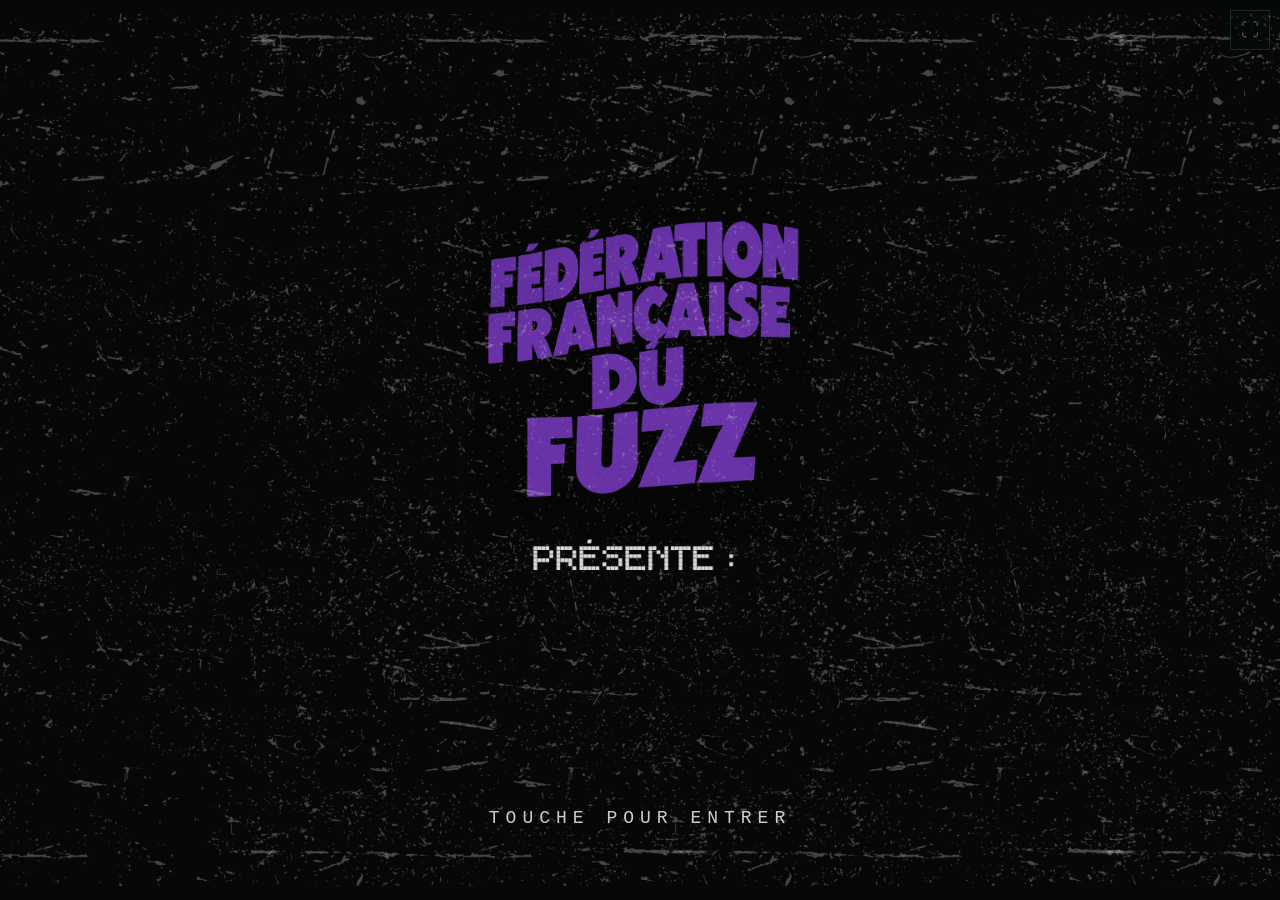
==== commit c391a31a: "Remove unused audio and image assets; update index.html to improve layout and add CSS for better res" ====
--- a/index.html
+++ b/index.html
@@ -2,15 +2,10 @@
 <html lang="fr">
 <head>
 <meta charset="UTF-8">
-<meta name="viewport" content="width=device-width, initial-scale=1.0">
+<meta name="viewport" content="width=device-width, initial-scale=1.0, maximum-scale=1.0, user-scalable=no, viewport-fit=cover">
 <title>SLOTH TEMPLE</title>
+<link rel="stylesheet" href="css/common.css">
 <style>
-  html,body { margin:0; padding:0; background:#020503;
-    font-family:'Courier New',monospace; color:#9fd8a8;
-    height:100%; overflow:hidden; }
-  #crt { pointer-events:none; position:fixed; inset:0; z-index:5;
-    background:repeating-linear-gradient(to bottom, rgba(0,0,0,0.2) 0px,
-    rgba(0,0,0,0.2) 1px, transparent 2px, transparent 4px); }
   #splash { position:fixed; inset:0; z-index:200; background:#000;
     display:flex; flex-direction:column;
     align-items:center; justify-content:center; cursor:pointer; }
@@ -22,84 +17,74 @@
   @keyframes clignoter { 0%,100%{opacity:1} 50%{opacity:0} }
   #menu { position:fixed; inset:0; z-index:10; display:none;
     flex-direction:column; align-items:center;
-    justify-content:center; padding:20px; box-sizing:border-box;
+    justify-content:flex-start;
+    overflow-x:hidden; overflow-y:auto;
+    -webkit-overflow-scrolling:touch; overscroll-behavior:contain;
+    padding:max(12px, env(safe-area-inset-top)) 16px max(20px, env(safe-area-inset-bottom));
+    box-sizing:border-box;
     background:radial-gradient(ellipse at 50% 60%, #0a1f10 0%, #020503 70%); }
-  #logo { width:clamp(220px,55%,420px); margin-bottom:32px;
-    filter:drop-shadow(0 0 24px rgba(80,60,20,0.8)); }
-  #sous-titre { font-size:clamp(9px,2vw,12px); letter-spacing:5px;
-    color:#4a6a50; margin-bottom:48px; }
-  #niveaux { display:flex; flex-direction:column; gap:12px; width:min(380px,90vw); }
+  #logo { display:block;
+    width:min(72vw, 320px);
+    max-height:clamp(72px, 18vh, 160px);
+    height:auto; object-fit:contain;
+    margin-bottom:clamp(8px, 2vh, 20px);
+    filter:drop-shadow(0 0 24px rgba(80,60,20,0.8)); flex-shrink:0; }
+  #sous-titre { font-size:clamp(8px, 2vw, 12px); letter-spacing:clamp(2px, 1vw, 5px);
+    color:#4a6a50; margin-bottom:clamp(12px, 2.5vh, 24px); flex-shrink:0; text-align:center; }
+  #niveaux { display:flex; flex-direction:column; gap:10px; width:min(380px, 92vw); flex-shrink:0; }
   .niveau-btn { background:rgba(10,24,14,0.8); border:1px solid #2a4a34;
     color:#cfe8cf; font-family:'Courier New',monospace;
-    font-size:clamp(11px,2.5vw,14px); letter-spacing:2px;
-    padding:16px 20px; cursor:pointer; text-align:left;
-    display:flex; justify-content:space-between; align-items:center; }
-  .niveau-btn:hover { border-color:#bfffc8; box-shadow:0 0 14px rgba(120,255,140,0.25); }
-  .niveau-btn:active { background:rgba(30,70,40,0.8); }
+    font-size:clamp(10px,2.5vw,14px); letter-spacing:1px;
+    padding:clamp(10px, 2.5vw, 16px) clamp(12px, 3vw, 20px); cursor:pointer; text-align:left;
+    display:flex; justify-content:space-between; align-items:center; flex-shrink:0; }
+  .niveau-btn:hover:not(:disabled) { border-color:#bfffc8; box-shadow:0 0 14px rgba(120,255,140,0.25); }
+  .niveau-btn:active:not(:disabled) { background:rgba(30,70,40,0.8); }
+  .niveau-btn:disabled { opacity:0.4; cursor:not-allowed; }
   .niveau-btn .num { color:#4a6a50; font-size:10px; letter-spacing:3px; }
   .niveau-btn .titre { flex:1; padding:0 16px; }
-  .niveau-btn .statut { font-size:9px; color:#3a5a40; letter-spacing:2px; }
-  #footer { margin-top:40px; font-size:9px; letter-spacing:3px; color:#2a3a2a; }
+  .niveau-btn .statut { font-size:9px; color:#3a5a40; letter-spacing:2px; white-space:nowrap; }
+  .niveau-btn.debloque .statut { color:#6aaa70; }
+  .niveau-btn.termine .statut { color:#8a9a50; }
+  #menu-actions { display:flex; gap:12px; margin-top:clamp(16px, 3vh, 28px); flex-wrap:wrap; justify-content:center; flex-shrink:0; }
+  .menu-action { background:rgba(10,24,14,0.6); border:1px solid #2a4a34; color:#7a9a80;
+    font-family:'Courier New',monospace; font-size:11px; letter-spacing:2px;
+    padding:10px 18px; cursor:pointer; }
+  .menu-action:hover { border-color:#5a7a60; color:#9fd8a8; }
+  #footer { margin-top:clamp(12px, 2vh, 24px); padding-bottom:8px; font-size:9px; letter-spacing:3px; color:#2a3a2a; flex-shrink:0; text-align:center; }
+
+  @media (max-height: 520px), (max-width: 380px) {
+    #logo { width:min(60vw, 180px); max-height:14vh; margin-bottom:6px; }
+    #sous-titre { margin-bottom:10px; letter-spacing:2px; }
+    #niveaux { gap:8px; }
+    .niveau-btn { padding:10px 12px; }
+    .niveau-btn .titre { padding:0 8px; }
+  }
 </style>
 </head>
 <body>
-<audio id="musique-intro" src="intro.mp3" loop preload="auto"></audio>
+<audio id="musique-intro" src="assets/audio/intro.mp3" loop preload="auto"></audio>
 <div id="crt"></div>
 
 <div id="splash">
-  <img src="slothsleep.png" alt="Somnul">
+  <img src="assets/images/slothsleep.png" alt="Somnul">
   <div id="splash-texte">TOUCHE POUR ENTRER</div>
 </div>
 
 <div id="menu">
-  <img id="logo" src="logo.png" alt="SLOTH TEMPLE">
+  <img id="logo" src="assets/images/logo.png" alt="SLOTH TEMPLE">
   <div id="sous-titre">CHOISIR LE RITE — 199X</div>
-  <div id="niveaux">
-    <button class="niveau-btn" onclick="lancerNiveau('niveau1.html')">
-      <span class="num">01</span>
-      <span class="titre">CREATION OF A SLOTH</span>
-      <span class="statut">JOUER →</span>
-    </button>
-    <button class="niveau-btn" onclick="lancerNiveau('niveau2.html')">
-      <span class="num">02</span>
-      <span class="titre">THE TEMPLE</span>
-      <span class="statut">BIENTÔT</span>
-    </button>
-    <button class="niveau-btn" onclick="lancerNiveau('niveau3.html')">
-      <span class="num">03</span>
-      <span class="titre">SHA'UR'NA</span>
-      <span class="statut">BIENTÔT</span>
-    </button>
-    <button class="niveau-btn" onclick="lancerNiveau('niveau4.html')">
-      <span class="num">04</span>
-      <span class="titre">SOMNUL RISE</span>
-      <span class="statut">BIENTÔT</span>
-    </button>
-    <button class="niveau-btn" onclick="lancerNiveau('niveau5.html')">
-      <span class="num">05</span>
-      <span class="titre">THE GREAT OLD SLOTH</span>
-      <span class="statut">BIENTÔT</span>
-    </button>
+  <div id="niveaux"></div>
+  <div id="menu-actions">
+    <button class="menu-action" id="btn-accueil">RETOUR À L'ACCUEIL</button>
   </div>
   <div id="footer">SLOTH TEMPLE — TOUS LES RIFFS RÉSERVÉS</div>
 </div>
 
-<script>
-const splash = document.getElementById('splash');
-const menu = document.getElementById('menu');
-const musique = document.getElementById('musique-intro');
+<div id="game-shell">
+  <iframe id="game-frame" title="Sloth Temple — niveau en cours" allow="autoplay"></iframe>
+</div>
 
-splash.addEventListener('click', ()=>{
-  musique.play().catch(()=>{});
-  splash.style.display='none';
-  menu.style.display='flex';
-});
-
-function lancerNiveau(url){
-  musique.pause();
-  musique.currentTime=0;
-  window.location.href=url;
-}
-</script>
+<script src="js/common.js"></script>
+<script src="js/app.js"></script>
 </body>
-</html>+</html>
--- a/css/common.css
+++ b/css/common.css
@@ -0,0 +1,107 @@
+/* SLOTH TEMPLE — styles partagés */
+html, body {
+  margin: 0;
+  padding: 0;
+  background: #020503;
+  font-family: 'Courier New', monospace;
+  color: #9fd8a8;
+  height: 100%;
+  overflow: hidden;
+}
+
+#crt {
+  pointer-events: none;
+  position: fixed;
+  inset: 0;
+  z-index: 5;
+  background: repeating-linear-gradient(
+    to bottom,
+    rgba(0, 0, 0, 0.2) 0px,
+    rgba(0, 0, 0, 0.2) 1px,
+    transparent 2px,
+    transparent 4px
+  );
+}
+
+#game-shell {
+  position: fixed;
+  inset: 0;
+  z-index: 5;
+  display: none;
+  background: #000;
+}
+
+#game-frame {
+  width: 100%;
+  height: 100%;
+  border: none;
+  display: block;
+}
+
+#btn-fullscreen {
+  position: fixed;
+  top: max(10px, env(safe-area-inset-top));
+  right: max(10px, env(safe-area-inset-right));
+  z-index: 300;
+  background: rgba(4, 12, 7, 0.75);
+  border: 1px solid #2a4a34;
+  color: #8ab890;
+  font-family: 'Courier New', monospace;
+  font-size: 18px;
+  width: 40px;
+  height: 40px;
+  cursor: pointer;
+  opacity: 0.55;
+  transition: opacity 0.2s, border-color 0.2s, box-shadow 0.2s;
+  -webkit-tap-highlight-color: transparent;
+}
+
+#btn-fullscreen:hover,
+#btn-fullscreen.actif {
+  opacity: 1;
+  border-color: #bfffc8;
+  box-shadow: 0 0 10px rgba(120, 255, 140, 0.25);
+}
+
+#btn-dev-skip {
+  position: fixed;
+  top: max(10px, env(safe-area-inset-top));
+  left: 52px;
+  z-index: 100;
+  background: rgba(40, 20, 10, 0.75);
+  border: 1px dashed #6a4a30;
+  color: #aa8a60;
+  font-family: 'Courier New', monospace;
+  font-size: 10px;
+  letter-spacing: 1px;
+  padding: 8px 10px;
+  cursor: pointer;
+  opacity: 0.55;
+  transition: opacity 0.2s, border-color 0.2s;
+  -webkit-tap-highlight-color: transparent;
+}
+
+#btn-dev-skip:hover {
+  opacity: 1;
+  border-color: #c8a040;
+  color: #e8c880;
+}
+
+/* Plein écran mobile : rotation paysage forcée en portrait */
+html.fs-landscape body {
+  position: fixed;
+  top: 0;
+  left: 0;
+  width: 100vh;
+  height: 100vw;
+  transform: rotate(90deg) translateY(-100%);
+  transform-origin: top left;
+  overflow: hidden;
+}
+
+html.fs-landscape #btn-fullscreen {
+  transform: rotate(-90deg);
+  top: max(10px, env(safe-area-inset-right));
+  right: auto;
+  left: max(10px, env(safe-area-inset-top));
+}
